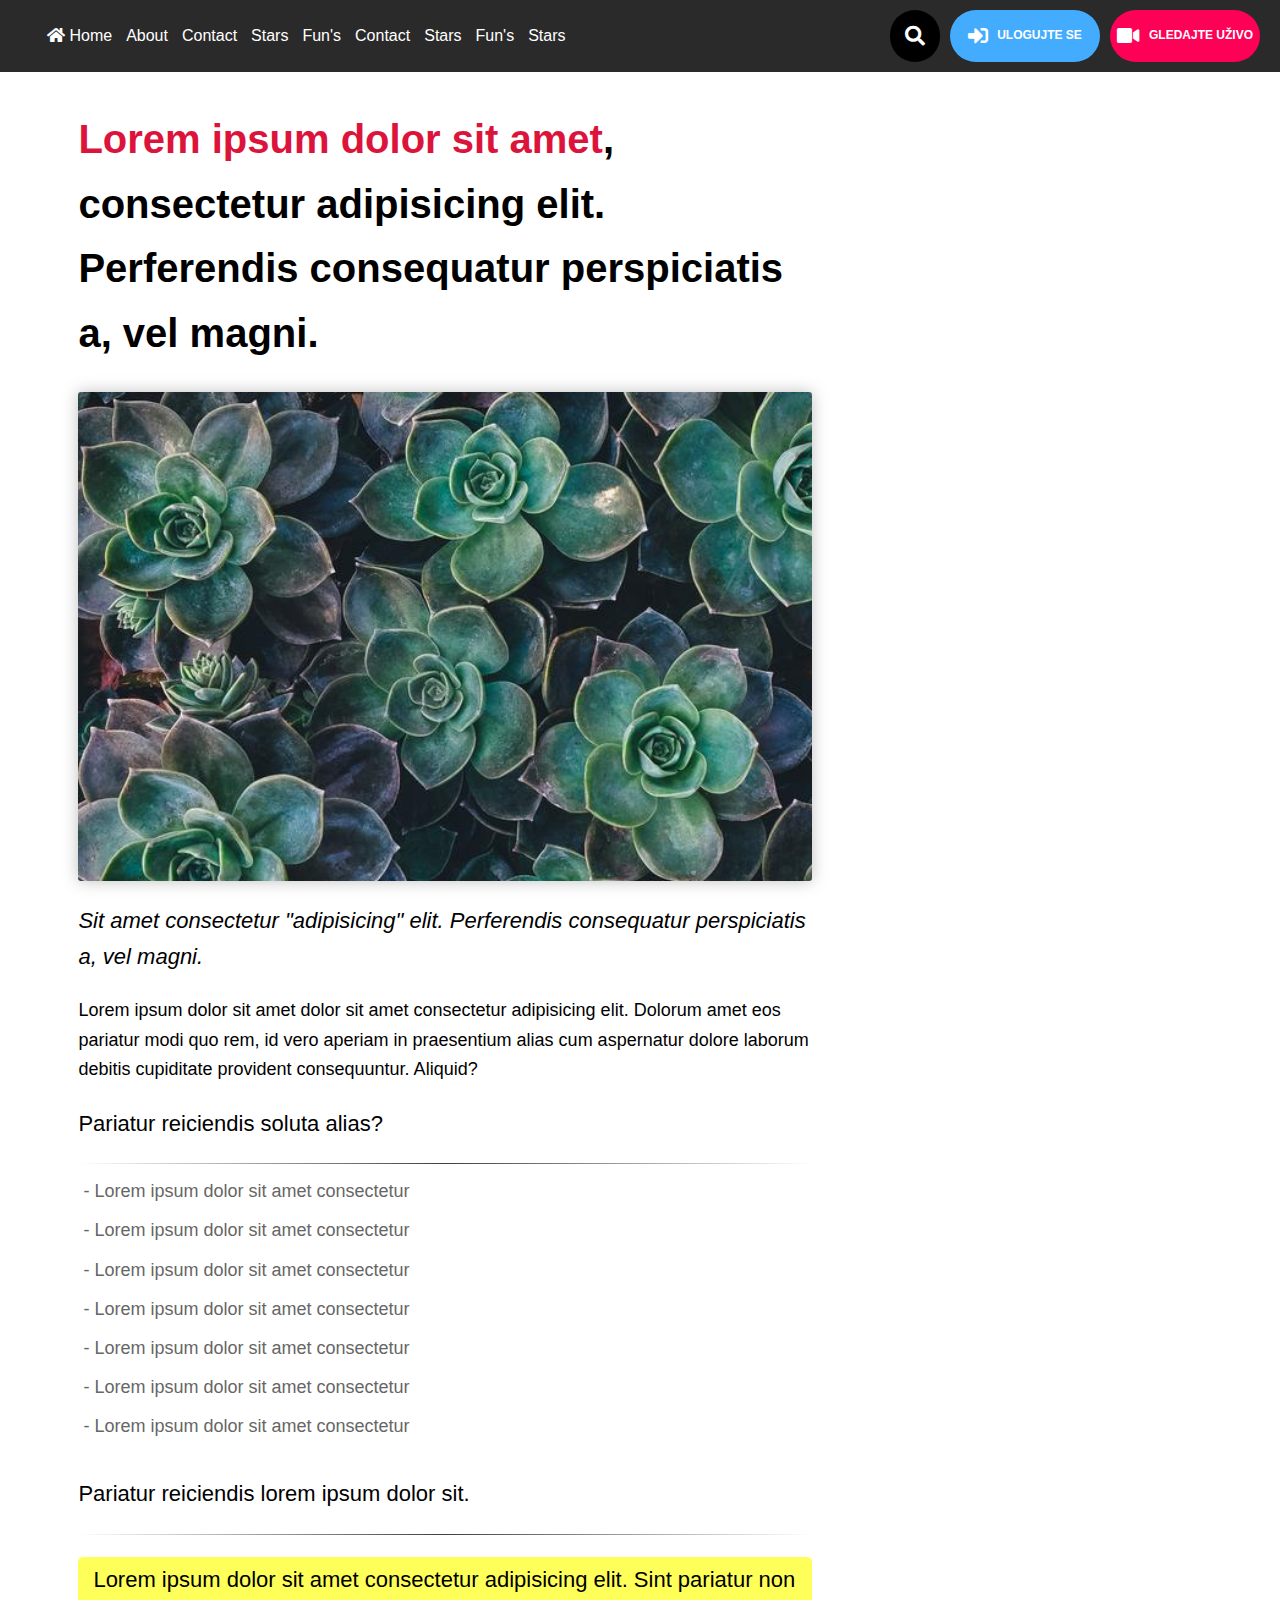
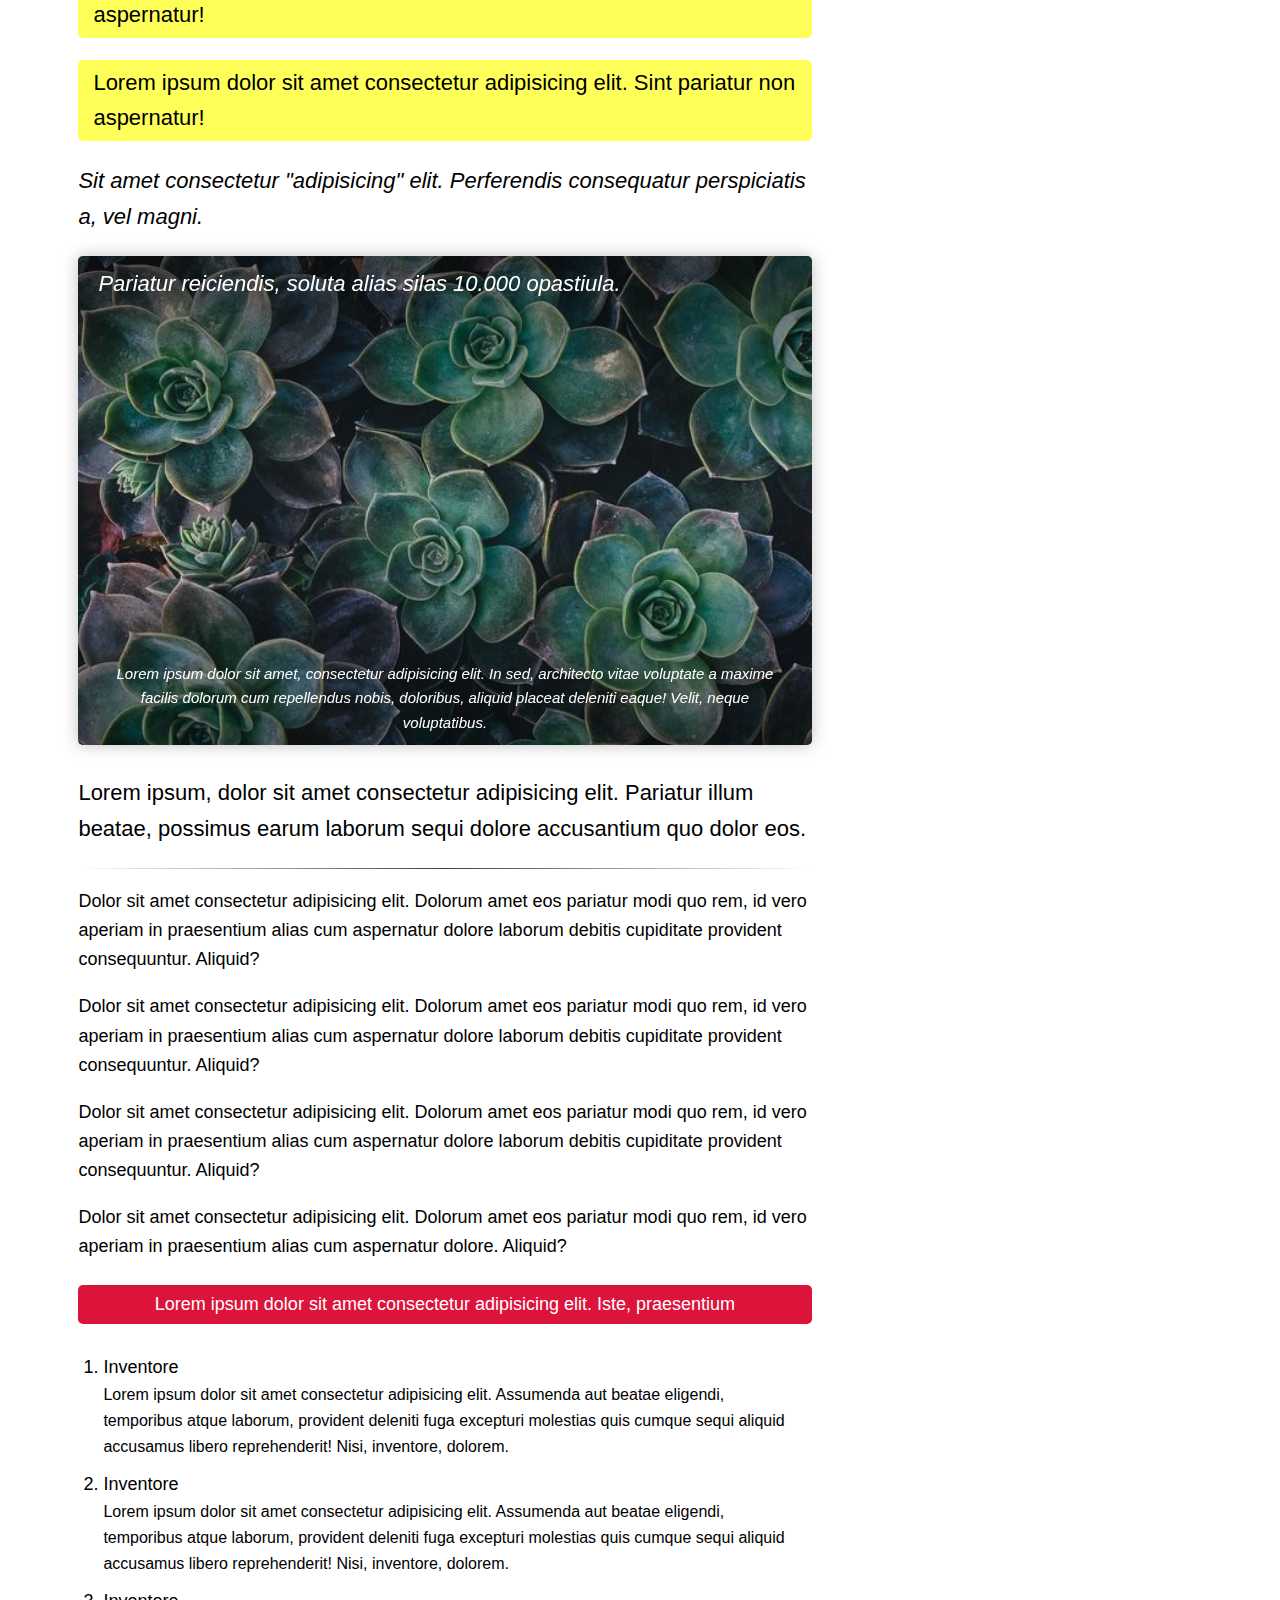
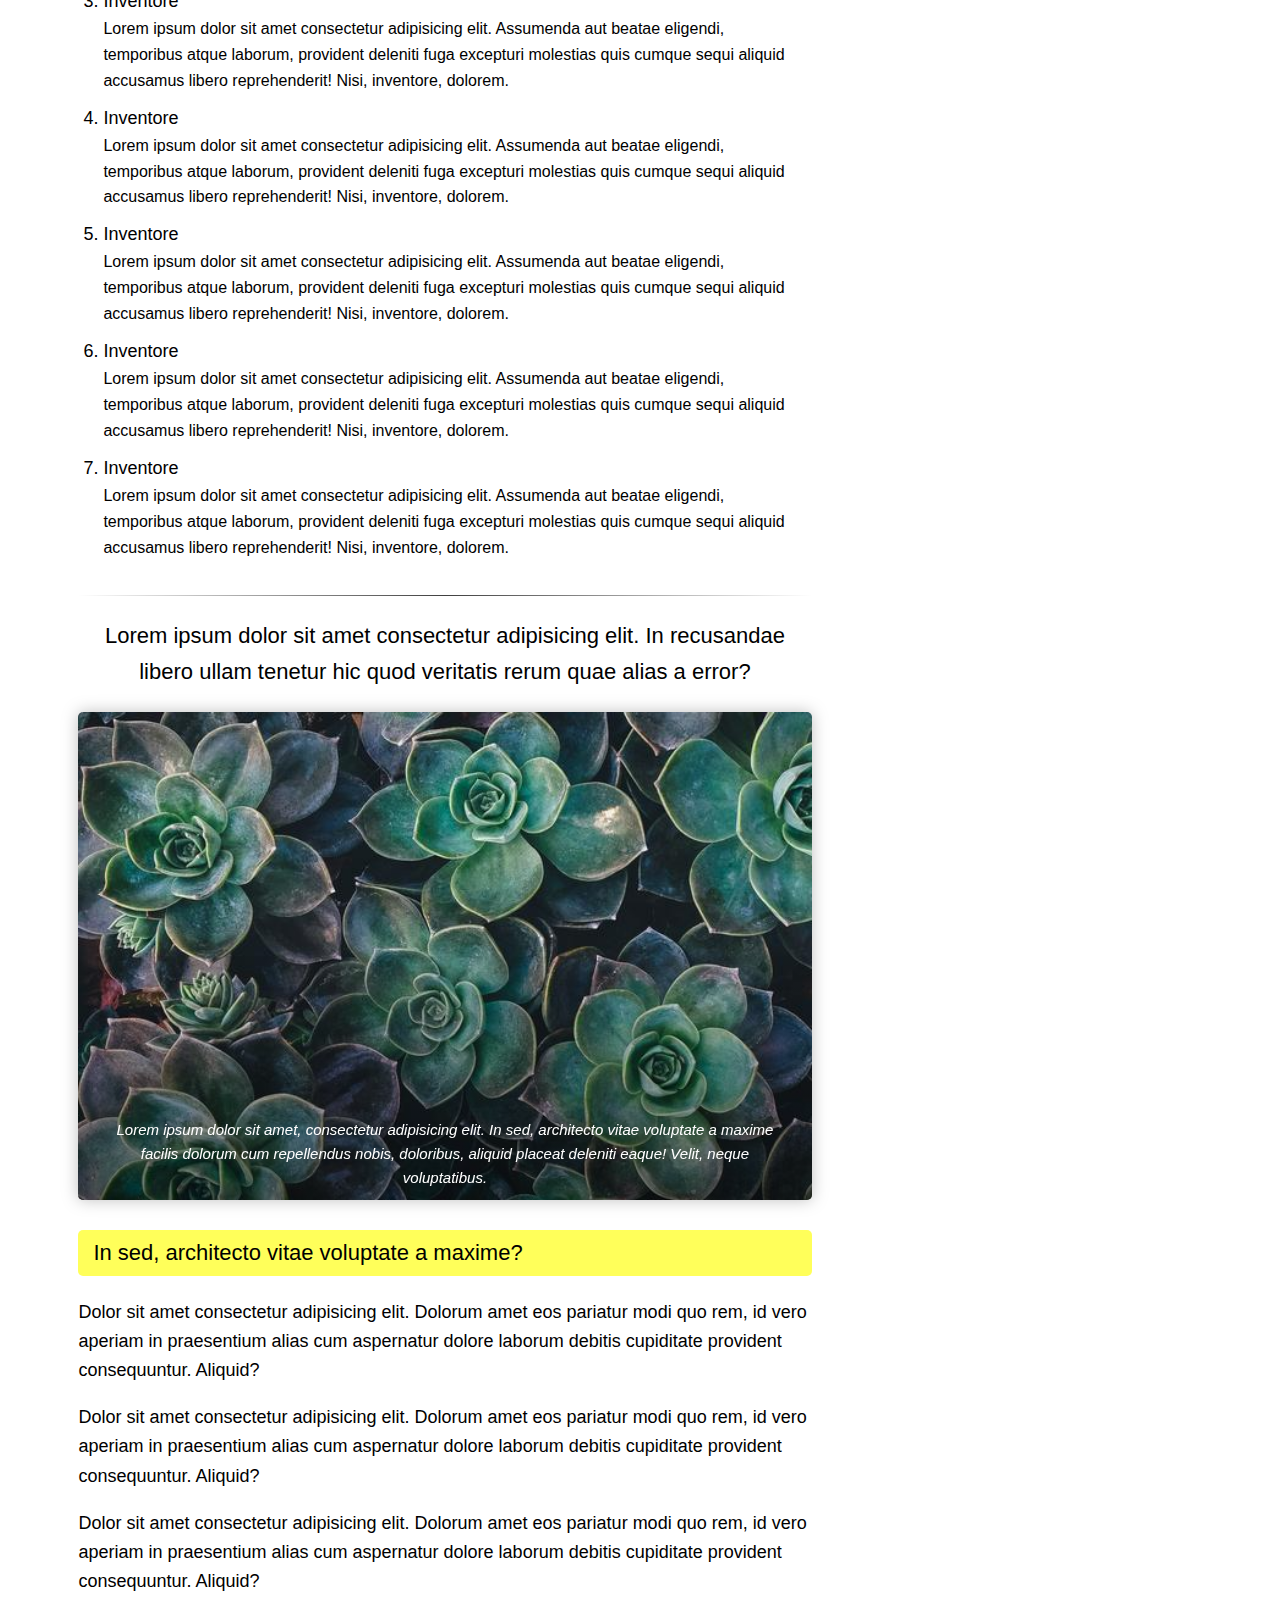
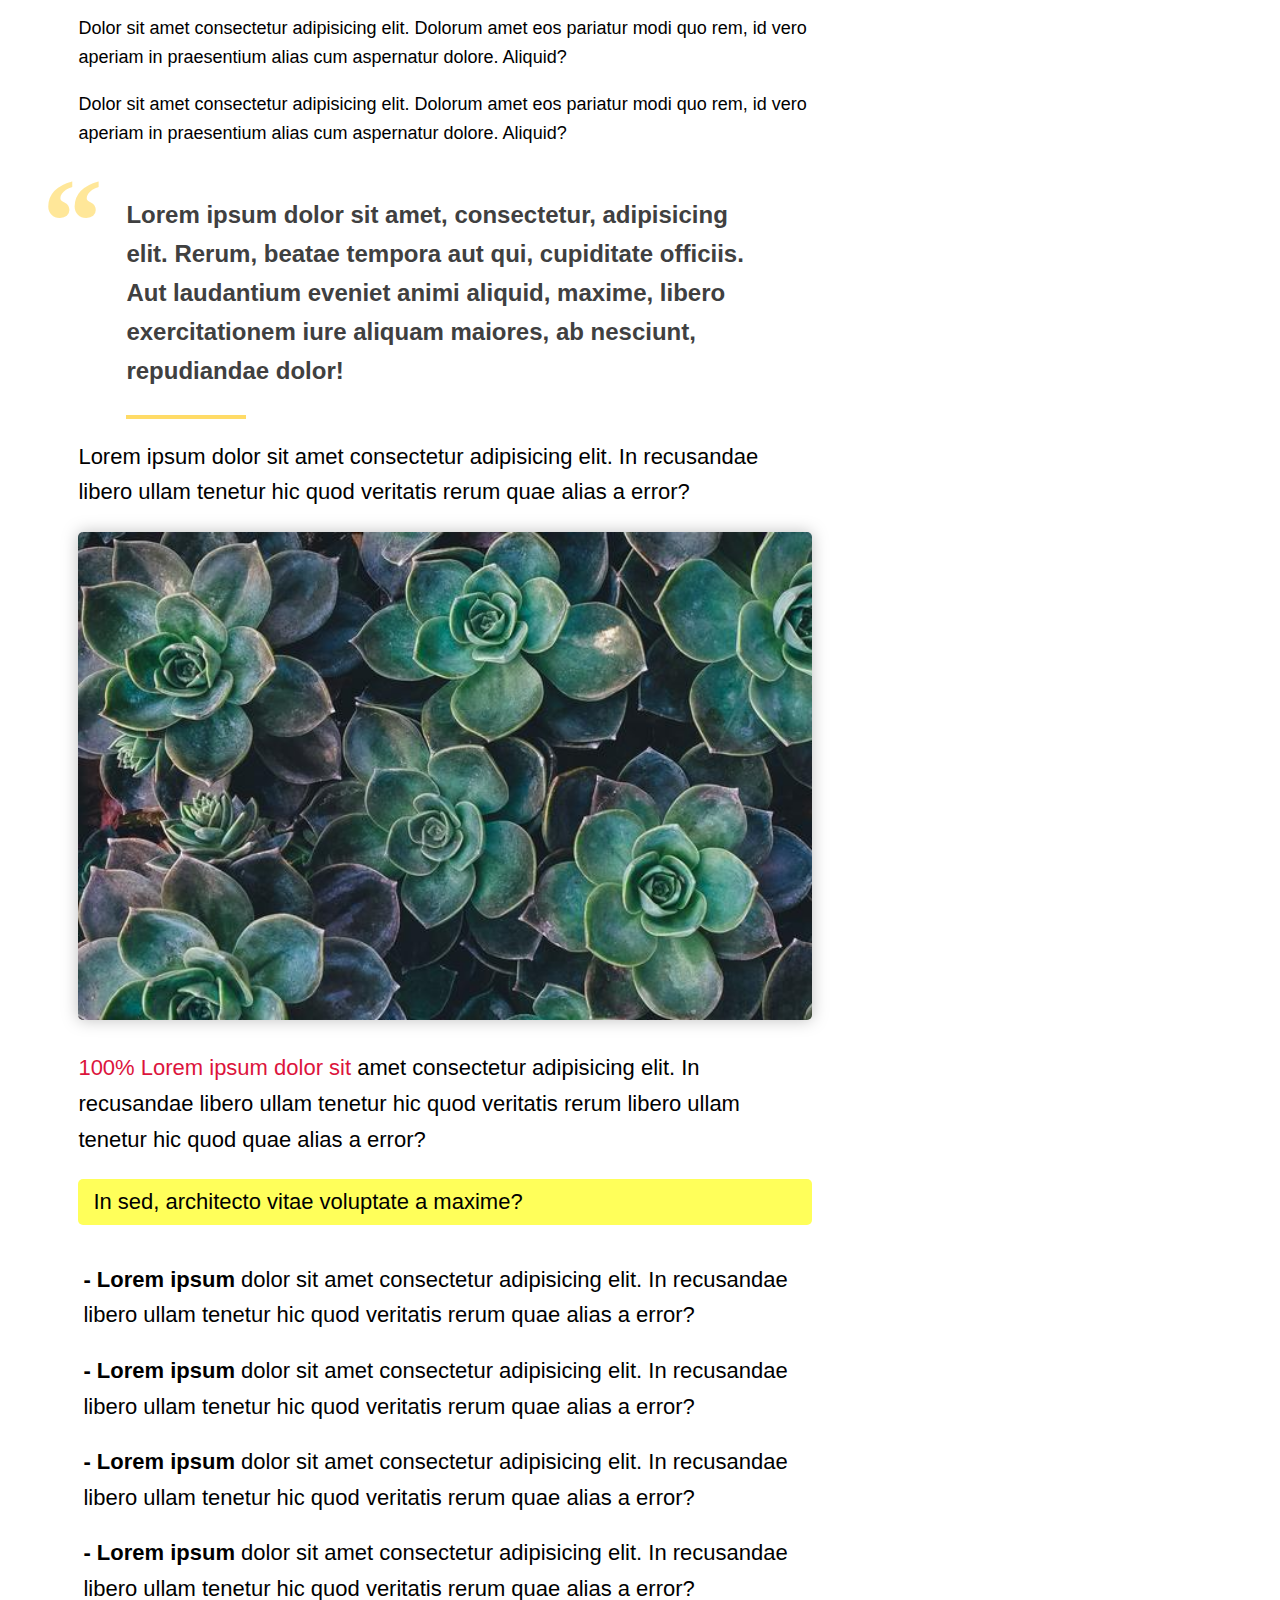
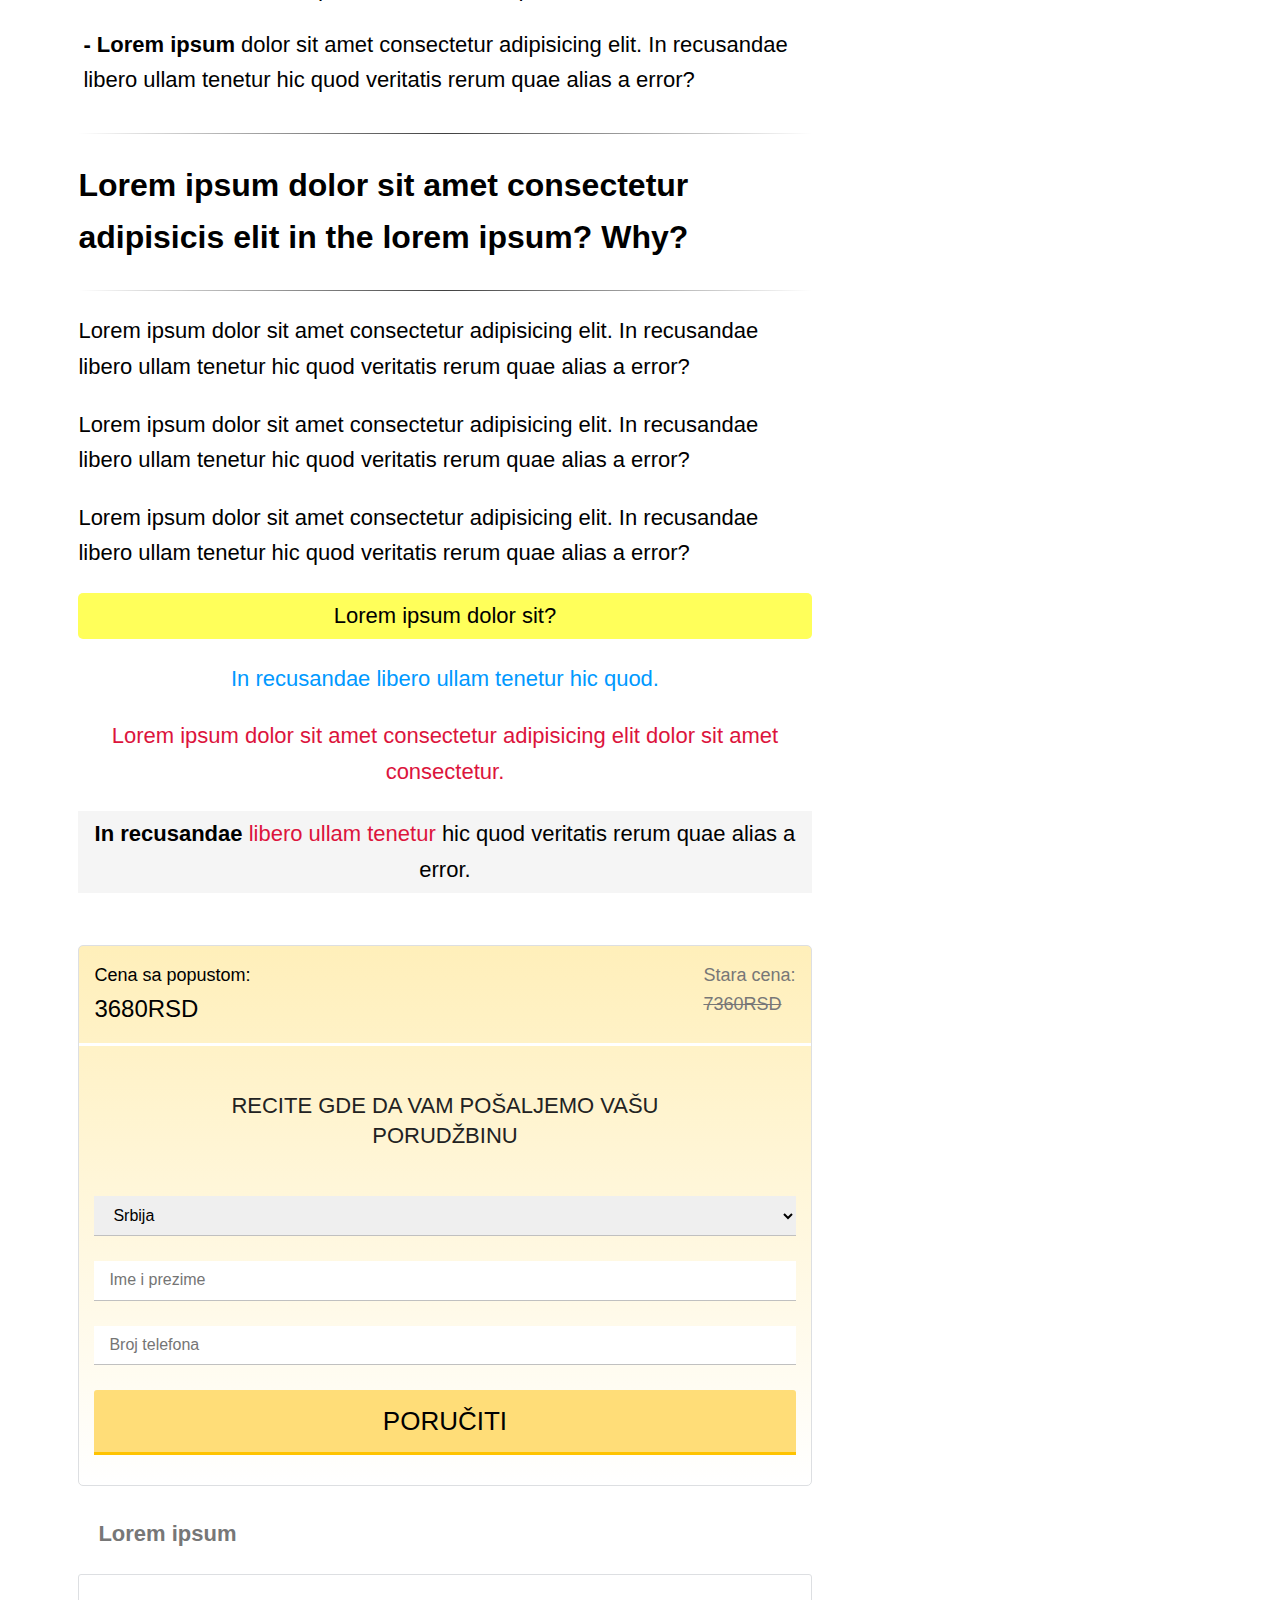
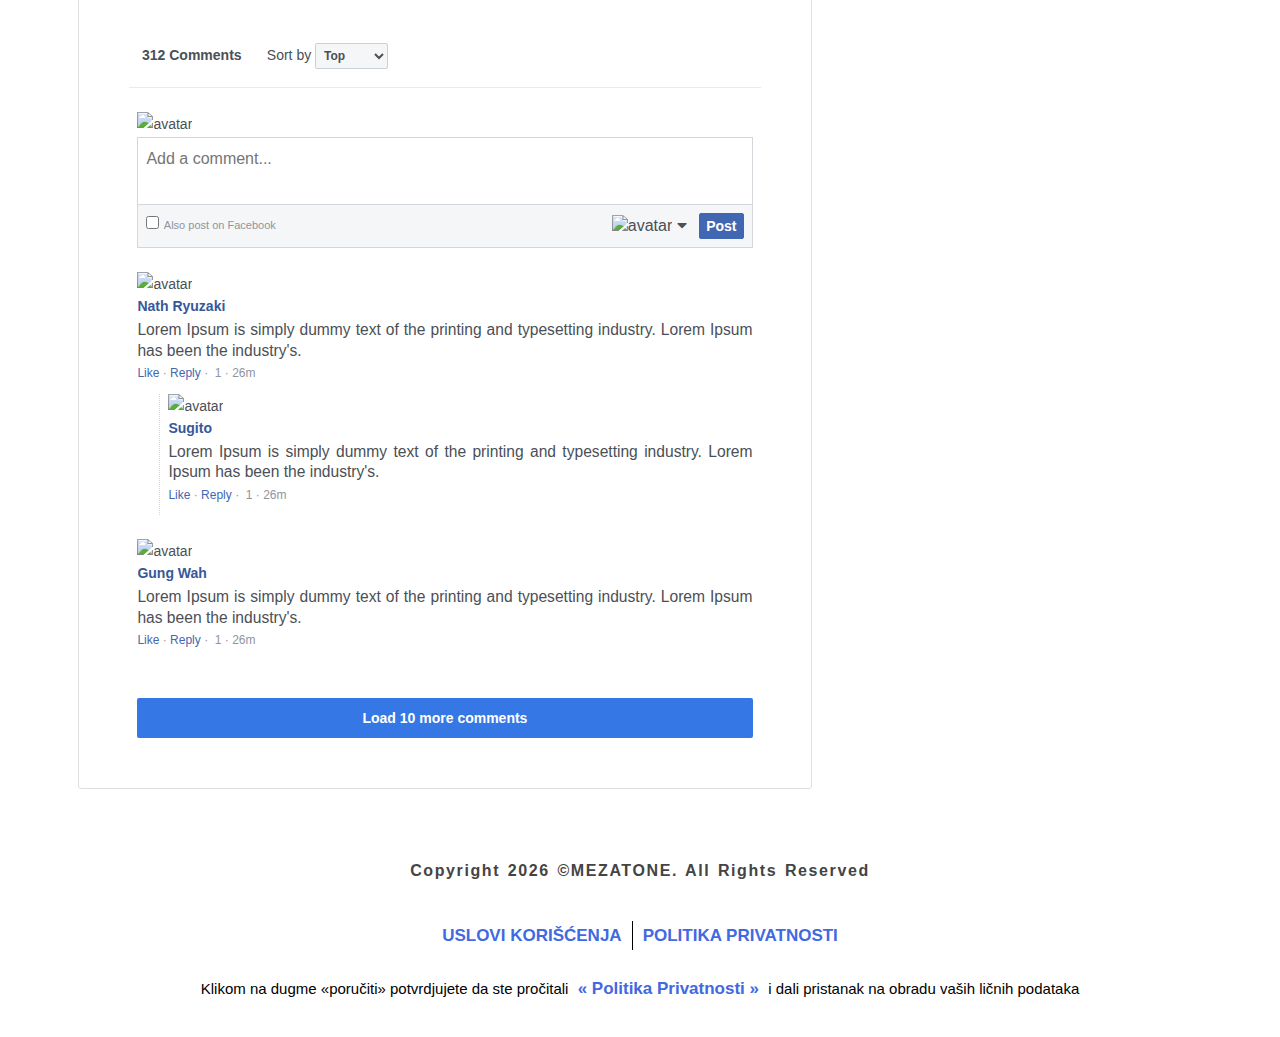
==== index.html @ f58a06c1 "first commit" ====
<!DOCTYPE html>
<html lang="en">
<head>
	<!-- Title -->
	<title>Zero</title>	
	<!-- Meta -->
	<meta charset="UTF-8" />
	<meta name="viewport" content="width=device-width, initial-scale=1.0" />
	<!-- Font Awesome -->
	<link rel="stylesheet" type="text/css" href="https://use.fontawesome.com/releases/v5.0.6/css/all.css"/>
	<!-- Style -->
	<link rel="stylesheet" type="text/css" href="./css/normalize.css" />
	<link rel="stylesheet" type="text/css" href="./css/footer.css" />
	<link rel="stylesheet" type="text/css" href="./css/simple-grid.css" />
	<link rel="stylesheet" type="text/css" href="./css/main.css" />
	<!-- Javascript -->
	<script src="./js/jquery.min.js"></script>
</head>
<body>
	
	<header class="gl__header clearfix">

		<a href="javascript:void(0);" class="header__link header__link--menu">
			<span class="icon menu__icon">
				<i class="fas fa-bars"></i>
			</span>
		</a>

		<nav class="gl__nav">
			<ul class="menu">
				<li class="menu__item">
					<a href="#" class="item__link">
						<i class="fas fa-home"></i>
						<span>Home</span>
					</a>
				</li>
				<li class="menu__item">
					<a href="#" class="item__link">About</a>
				</li>
				<li class="menu__item">
					<a href="#" class="item__link">Contact</a>
				</li>
				<li class="menu__item">
					<a href="#" class="item__link">Stars</a>
				</li>
				<li class="menu__item">
					<a href="#" class="item__link">Fun's</a>
				</li>
				<li class="menu__item">
					<a href="#" class="item__link">Contact</a>
				</li>
				<li class="menu__item">
					<a href="#" class="item__link">Stars</a>
				</li>
				<li class="menu__item">
					<a href="#" class="item__link">Fun's</a>
				</li>	
				<li class="menu__item">
					<a href="#" class="item__link">Stars</a>
				</li>
			</ul>
		</nav>		

		<a href="#" class="header__link header__link--search">
			<span class="icon search__icon">
				<i class="fas fa-search"></i>
			</span>
		</a>

		<a href="#" class="header__link header__link--login">
			<span class="icon login__icon">
				<i class="fas fa-sign-in-alt"></i>
			</span>
			<span class="login__text">Ulogujte se</span>
		</a>

		<a href="#" class="header__link header__link--live">
			<span class="icon live__icon">
				<i class="fas fa-video"></i>
			</span>
			<span class="live__text">Gledajte Uživo</span>
		</a>
	</header>


	<main class="gl__main">
		<div class="container">
			<div class="row">
				<div class="col-8">
					<h1 class="title"><span class="c-red">Lorem ipsum dolor sit amet</span>, consectetur adipisicing elit. Perferendis consequatur perspiciatis a, vel magni.</h1>

					<img src="./img/cover.jpg" alt="cover" title="Cover Images" class="cover__img">

					<h3 class="italic">
						<strong class="bold">Sit amet consectetur "adipisicing" elit. Perferendis consequatur perspiciatis a, vel magni.</strong>
					</h3>




					<p>Lorem ipsum dolor sit amet dolor sit amet consectetur adipisicing elit. Dolorum amet eos pariatur modi quo rem, id vero aperiam in praesentium alias cum aspernatur dolore laborum debitis cupiditate provident consequuntur. Aliquid?</p>					

					<p class="paragraph">
						<strong class="bold">Pariatur reiciendis soluta alias?</strong>
					</p>

					<hr class="hr-1" />

					<ul class="content__list">
						<li>
							<strong class="bold">- Lorem ipsum dolor sit amet consectetur</strong>
						</li>
						<li>
							<strong class="bold">- Lorem ipsum dolor sit amet consectetur</strong>
						</li>
						<li>
							<strong class="bold">- Lorem ipsum dolor sit amet consectetur</strong>
						</li>
						<li>
							<strong class="bold">- Lorem ipsum dolor sit amet consectetur</strong>
						</li>
						<li>
							<strong class="bold">- Lorem ipsum dolor sit amet consectetur</strong>
						</li>
						<li>
							<strong class="bold">- Lorem ipsum dolor sit amet consectetur</strong>
						</li>
						<li>
							<strong class="bold">- Lorem ipsum dolor sit amet consectetur</strong>
						</li>													
					</ul>

					<p class="paragraph">
						<strong class="bold">Pariatur reiciendis lorem ipsum dolor sit.</strong>
					</p>

					<hr class="hr-1" />

					<h3 class="yellow__mark">Lorem ipsum dolor sit amet consectetur adipisicing elit. Sint pariatur non aspernatur!</h3>

					<h3 class="yellow__mark">Lorem ipsum dolor sit amet consectetur adipisicing elit. Sint pariatur non aspernatur!</h3>

					<h3 class="italic">
						<strong class="bold">Sit amet consectetur "adipisicing" elit. Perferendis consequatur perspiciatis a, vel magni.</strong>
					</h3>					

					<figure class="gl__figure top__shadow top__shadow--dark bottom__shadow bottom__shadow--dark">
						
						<figcaption class="figcaption figcaption__top c-light">
							<p class="paragraph">
								<strong class="bold italic">Pariatur reiciendis, soluta alias silas 10.000 opastiula.</strong>
							</p>							
						</figcaption>
						
						<img src="./img/cover.jpg" alt="cover" title="Cover Images" class="cover__img">


						<figcaption class="figcaption figcaption__bottom c-light">
							<p class="paragraph small italic center">Lorem ipsum dolor sit amet, consectetur adipisicing elit. In sed, architecto vitae voluptate a maxime facilis dolorum cum repellendus nobis, doloribus, aliquid placeat deleniti eaque! Velit, neque voluptatibus.</p>		
						</figcaption>
					</figure>


					<p class="paragraph">
						<strong class="bold">Lorem ipsum, dolor sit amet consectetur adipisicing elit. Pariatur illum beatae, possimus earum laborum sequi dolore accusantium quo dolor eos.</strong>
					</p>

					<hr class="hr-1" />

					<p>Dolor sit amet consectetur adipisicing elit. Dolorum amet eos pariatur modi quo rem, id vero aperiam in praesentium alias cum aspernatur dolore laborum debitis cupiditate provident consequuntur. Aliquid?</p>
					<p>Dolor sit amet consectetur adipisicing elit. Dolorum amet eos pariatur modi quo rem, id vero aperiam in praesentium alias cum aspernatur dolore laborum debitis cupiditate provident consequuntur. Aliquid?</p>
					<p>Dolor sit amet consectetur adipisicing elit. Dolorum amet eos pariatur modi quo rem, id vero aperiam in praesentium alias cum aspernatur dolore laborum debitis cupiditate provident consequuntur. Aliquid?</p>	
					<p>Dolor sit amet consectetur adipisicing elit. Dolorum amet eos pariatur modi quo rem, id vero aperiam in praesentium alias cum aspernatur dolore. Aliquid?</p>

					<h4 class="red__mark center">Lorem ipsum dolor sit amet consectetur adipisicing elit. Iste, praesentium</h4>

					<ul class="content__list">
						<li>
							<strong class="c-dark bold">1. Inventore</strong>
							<span class="d-block pl-20 small">Lorem ipsum dolor sit amet consectetur adipisicing elit. Assumenda aut beatae eligendi, temporibus atque laborum, provident deleniti fuga excepturi molestias quis cumque sequi aliquid accusamus libero reprehenderit! Nisi, inventore, dolorem.</span>
						</li>
						<li>
							<strong class="c-dark bold">2. Inventore</strong>
							<span class="d-block pl-20 small">Lorem ipsum dolor sit amet consectetur adipisicing elit. Assumenda aut beatae eligendi, temporibus atque laborum, provident deleniti fuga excepturi molestias quis cumque sequi aliquid accusamus libero reprehenderit! Nisi, inventore, dolorem.</span>
						</li>
						<li>
							<strong class="c-dark bold">3. Inventore</strong>
							<span class="d-block pl-20 small">Lorem ipsum dolor sit amet consectetur adipisicing elit. Assumenda aut beatae eligendi, temporibus atque laborum, provident deleniti fuga excepturi molestias quis cumque sequi aliquid accusamus libero reprehenderit! Nisi, inventore, dolorem.</span>
						</li>
						<li>
							<strong class="c-dark bold">4. Inventore</strong>
							<span class="d-block pl-20 small">Lorem ipsum dolor sit amet consectetur adipisicing elit. Assumenda aut beatae eligendi, temporibus atque laborum, provident deleniti fuga excepturi molestias quis cumque sequi aliquid accusamus libero reprehenderit! Nisi, inventore, dolorem.</span>
						</li>
						<li>
							<strong class="c-dark bold">5. Inventore</strong>
							<span class="d-block pl-20 small">Lorem ipsum dolor sit amet consectetur adipisicing elit. Assumenda aut beatae eligendi, temporibus atque laborum, provident deleniti fuga excepturi molestias quis cumque sequi aliquid accusamus libero reprehenderit! Nisi, inventore, dolorem.</span>
						</li>
						<li>
							<strong class="c-dark bold">6. Inventore</strong>
							<span class="d-block pl-20 small">Lorem ipsum dolor sit amet consectetur adipisicing elit. Assumenda aut beatae eligendi, temporibus atque laborum, provident deleniti fuga excepturi molestias quis cumque sequi aliquid accusamus libero reprehenderit! Nisi, inventore, dolorem.</span>
						</li>
						<li>
							<strong class="c-dark bold">7. Inventore</strong>
							<span class="d-block pl-20 small">Lorem ipsum dolor sit amet consectetur adipisicing elit. Assumenda aut beatae eligendi, temporibus atque laborum, provident deleniti fuga excepturi molestias quis cumque sequi aliquid accusamus libero reprehenderit! Nisi, inventore, dolorem.</span>
						</li>													
					</ul>

					<hr class="hr-1" />

					<p class="paragraph center">Lorem ipsum dolor sit amet consectetur adipisicing elit. In recusandae libero ullam tenetur hic quod veritatis rerum quae alias a error?</p>


					<figure class="gl__figure bottom__shadow bottom__shadow--dark">
						<img src="./img/cover.jpg" alt="cover" title="Cover Images" class="cover__img">

						<figcaption class="figcaption figcaption__bottom c-light">
							<p class="paragraph small italic center">Lorem ipsum dolor sit amet, consectetur adipisicing elit. In sed, architecto vitae voluptate a maxime facilis dolorum cum repellendus nobis, doloribus, aliquid placeat deleniti eaque! Velit, neque voluptatibus.</p>		
						</figcaption>
					</figure>

					<h3 class="yellow__mark">In sed, architecto vitae voluptate a maxime?</h3>

					<p>Dolor sit amet consectetur adipisicing elit. Dolorum amet eos pariatur modi quo rem, id vero aperiam in praesentium alias cum aspernatur dolore laborum debitis cupiditate provident consequuntur. Aliquid?</p>
					<p>Dolor sit amet consectetur adipisicing elit. Dolorum amet eos pariatur modi quo rem, id vero aperiam in praesentium alias cum aspernatur dolore laborum debitis cupiditate provident consequuntur. Aliquid?</p>
					<p>Dolor sit amet consectetur adipisicing elit. Dolorum amet eos pariatur modi quo rem, id vero aperiam in praesentium alias cum aspernatur dolore laborum debitis cupiditate provident consequuntur. Aliquid?</p>	
					<p>Dolor sit amet consectetur adipisicing elit. Dolorum amet eos pariatur modi quo rem, id vero aperiam in praesentium alias cum aspernatur dolore. Aliquid?</p>
					<p>Dolor sit amet consectetur adipisicing elit. Dolorum amet eos pariatur modi quo rem, id vero aperiam in praesentium alias cum aspernatur dolore. Aliquid?</p>

					<blockquote class="blockquote">Lorem ipsum dolor sit amet, consectetur, adipisicing elit. Rerum, beatae tempora aut qui, cupiditate officiis. Aut laudantium eveniet animi aliquid, maxime, libero exercitationem iure aliquam maiores, ab nesciunt, repudiandae dolor!</blockquote>										
					<p class="paragraph">Lorem ipsum dolor sit amet consectetur adipisicing elit. In recusandae libero ullam tenetur hic quod veritatis rerum quae alias a error?</p>

					<figure class="gl__figure">
						<img src="./img/cover.jpg" alt="cover" title="Cover Images" class="cover__img">
					</figure>

					<p class="paragraph">
						<span class="c-red">
							<strong class="bold">100% Lorem ipsum dolor sit</strong>
						</span> amet consectetur adipisicing elit. In recusandae libero ullam tenetur hic quod veritatis rerum libero ullam tenetur hic quod quae alias a error?</p>
					<h3 class="yellow__mark">In sed, architecto vitae voluptate a maxime?</h3>

					<ul class="content__list">
						<li>
							<p class="paragraph mt-10 mb-0"><strong class="bolder">- Lorem ipsum</strong> dolor sit amet consectetur adipisicing elit. In recusandae libero ullam tenetur hic quod veritatis rerum quae alias a error?</p>
						</li>
						<li>
							<p class="paragraph mt-10 mb-0"><strong class="bolder">- Lorem ipsum</strong> dolor sit amet consectetur adipisicing elit. In recusandae libero ullam tenetur hic quod veritatis rerum quae alias a error?</p>
						</li>
						<li>
							<p class="paragraph mt-10 mb-0"><strong class="bolder">- Lorem ipsum</strong> dolor sit amet consectetur adipisicing elit. In recusandae libero ullam tenetur hic quod veritatis rerum quae alias a error?</p>
						</li>
						<li>
							<p class="paragraph mt-10 mb-0"><strong class="bolder">- Lorem ipsum</strong> dolor sit amet consectetur adipisicing elit. In recusandae libero ullam tenetur hic quod veritatis rerum quae alias a error?</p>
						</li>
						<li>
							<p class="paragraph mt-10 mb-0"><strong class="bolder">- Lorem ipsum</strong> dolor sit amet consectetur adipisicing elit. In recusandae libero ullam tenetur hic quod veritatis rerum quae alias a error?</p>
						</li>												
					</ul>

					<hr class="hr-1" />

					<h2 class="">Lorem ipsum dolor sit amet consectetur adipisicis elit in the lorem ipsum? Why?</h2>

					<hr class="hr-1" />

					<p class="paragraph">Lorem ipsum dolor sit amet consectetur adipisicing elit. In recusandae libero ullam tenetur hic quod veritatis rerum quae alias a error?</p>

					<p class="paragraph">Lorem ipsum dolor sit amet consectetur adipisicing elit. In recusandae libero ullam tenetur hic quod veritatis rerum quae alias a error?</p>

					<p class="paragraph">Lorem ipsum dolor sit amet consectetur adipisicing elit. In recusandae libero ullam tenetur hic quod veritatis rerum quae alias a error?</p>										

					<h3 class="yellow__mark center">Lorem ipsum dolor sit?</h3>

					<p class="paragraph c-blue center">In recusandae libero ullam tenetur hic quod.</p>

					<p class="paragraph c-red center">Lorem ipsum dolor sit amet consectetur adipisicing elit dolor sit amet consectetur.</p>

					<p class="paragraph center light__mark"><strong class="bolder">In recusandae</strong> <span class="c-red"> libero ullam tenetur </span> hic quod veritatis rerum quae alias a error.</p>

					<div class="orders">
						<div class="order__wrap" id="order">
							<form action="" method="post" class="order__bottom">


								<div class="price__box">
									<div class="price price__new">
										<span class="price__text">Cena sa popustom:</span>
										<span class="price__value">3680RSD</span>
									</div>
									<div class="price price__old">
										<span class="price__text">Stara cena:</span>
										<span class="price__value">7360RSD</span>							
									</div>
								</div>

								<p class="info__text">
									Recite gde da vam pošaljemo vašu porudžbinu
								</p>

								<div class="group__input">
									<select name="country" class="country">
										<option value="srbija">Srbija</option>
									</select>

									<input name="name" placeholder="Ime i prezime" type="text" value="" required="">

									<input name="phone" placeholder="Broj telefona" type="text" value="" required="">

									<input class="order__btn-submit" type="submit" value="PORUČITI" required="">
								</div>
							</form>
						</div>	
					</div>

					<h3 class="c-middle pl-20">Lorem ipsum</h3>

					<div class="comments" id="fbcomment">
						<div class="header_comment">
							<div class="row">
								<div class="col-md-6 text-left">
								  <span class="count_comment">312 Comments</span>
								</div>
								<div class="col-md-6 text-right">
								  <span class="sort_title">Sort by</span>
								  <select class="sort_by">
									<option>Top</option>
									<option>Newest</option>
									<option>Oldest</option>
								  </select>
								</div>
							</div>
						</div>

						<div class="body_comment">
							<div class="row">
								<div class="avatar_comment col-md-1">
								  <img src="https://static.xx.fbcdn.net/rsrc.php/v1/yi/r/odA9sNLrE86.jpg" alt="avatar"/>
								</div>
								<div class="box_comment col-md-11">
								  <textarea class="commentar" placeholder="Add a comment..."></textarea>
								  <div class="box_post">
									<div class="pull-left">
									  <input type="checkbox" id="post_fb"/>
									  <label for="post_fb">Also post on Facebook</label>
									</div>
									<div class="pull-right">
									  <span>
										<img src="https://static.xx.fbcdn.net/rsrc.php/v1/yi/r/odA9sNLrE86.jpg" alt="avatar" />
										<i class="fa fa-caret-down"></i>
									  </span>
									  <button onclick="submit_comment()" type="button" value="1">Post</button>
									</div>
								  </div>
								</div>
							</div>
							<div class="row">
								<ul id="list_comment" class="list__comment">
									<!-- Start List Comment 1 -->
									<li class="box_result row">
										<div class="avatar_comment col-md-1">
											<img src="https://static.xx.fbcdn.net/rsrc.php/v1/yi/r/odA9sNLrE86.jpg" alt="avatar"/>
										</div>
										<div class="result_comment col-md-11">
											<h4>Nath Ryuzaki</h4>
											<p>Lorem Ipsum is simply dummy text of the printing and typesetting industry. Lorem Ipsum has been the industry's.</p>
											<div class="tools_comment">
												<a class="like" href="javascript:void(0);">Like</a>
												<span aria-hidden="true"> · </span>
												<a class="replay" href="#">Reply</a>
												<span aria-hidden="true"> · </span>
												<i class="fa fa-thumbs-o-up"></i> <span class="count">1</span> 
												<span aria-hidden="true"> · </span>
												<span>26m</span>
											</div>
											<ul class="child_replay">
												<li class="box_reply row">
													<div class="avatar_comment col-md-1">
														<img src="https://static.xx.fbcdn.net/rsrc.php/v1/yi/r/odA9sNLrE86.jpg" alt="avatar"/>
													</div>
													 <div class="result_comment col-md-11">
														<h4>Sugito</h4>
														<p>Lorem Ipsum is simply dummy text of the printing and typesetting industry. Lorem Ipsum has been the industry's.</p>
														<div class="tools_comment">
															<a class="like" href="javascript:void(0);">Like</a>
															<span aria-hidden="true"> · </span>
															<a class="replay" href="#">Reply</a>
															<span aria-hidden="true"> · </span>
															<i class="fa fa-thumbs-o-up"></i> <span class="count">1</span> 
															<span aria-hidden="true"> · </span>
															<span>26m</span>
														</div>
														<ul class="child_replay"></ul>
													</div>
												</li>
											</ul>
										</div>
									</li>
									
									<!-- Start List Comment 2 -->
									<li class="box_result row">
										<div class="avatar_comment col-md-1">
											<img src="https://static.xx.fbcdn.net/rsrc.php/v1/yi/r/odA9sNLrE86.jpg" alt="avatar"/>
										</div>
										<div class="result_comment col-md-11">
											<h4>Gung Wah</h4>
											<p>Lorem Ipsum is simply dummy text of the printing and typesetting industry. Lorem Ipsum has been the industry's.</p>
											<div class="tools_comment">
												<a class="like" href="javascript:void(0);">Like</a>
												<span aria-hidden="true"> · </span>
												<a class="replay" href="#">Reply</a>
												<span aria-hidden="true"> · </span>
												<i class="fa fa-thumbs-o-up"></i> <span class="count">1</span> 
												<span aria-hidden="true"> · </span>
												<span>26m</span>
											</div>
											<ul class="child_replay"></ul>
										</div>
									</li>
								</ul>
							<button class="show_more" type="button">Load 10 more comments</button>
							</div>
						</div>						
					</div>

				</div>
			</div>
		</div>		
	</main>

	<footer class="__footer ptb-30">
	    <div class="contain">
	        <p class="copyright t-c"><strong>Copyright <script>document.write(new Date().getFullYear())</script> &#169;MEZATONE. All Rights Reserved</strong></p>
	        <p class="t-uc t-c">
	            <a href="doc/terms.html" target="_blank">Uslovi Korišćenja</a>
	            <span class="sep"> | </span>
	            <a href="doc/privacy.html" target="_blank">Politika Privatnosti</a>
	        </p>
	        <p class="t-c fz-small">Klikom na dugme «poručiti» potvrdjujete da ste pročitali <a href="doc/privacy.html" target="_blank">« Politika Privatnosti »</a> i dali pristanak na obradu vaših ličnih podataka</p>
	    </div>
	</footer>

	<script src="./js/app.js"></script>
	<script src="./js/main.js"></script>
</body>
</html>
---- css/footer.css ----
.__footer {
    background-color: white;
    padding-top: 30px;
    padding-bottom: 30px;
    text-align: center;
    font-family: -apple-system, BlinkMacSystemFont, "Segoe UI", Roboto, "Helvetica Neue", Arial, "Noto Sans", sans-serif,
        "Apple Color Emoji", "Segoe UI Emoji", "Segoe UI Symbol", "Noto Color Emoji";
    line-height: 1.618;
}
.__footer .copyright {
    padding: 15px 0;
    font-size: 16px;
    font-weight: 400;
    color: #444;
    letter-spacing: 0.1em;
    word-spacing: 0.1em; 
}
.__footer p {
    display: block;
    margin-bottom: 0;
}
.__footer p a {
    text-decoration: none;
    color: royalblue;
    font-weight: 600;
    padding: 5px;
    display: inline-block;
    font-size: 17px;
}
.t-c {
    text-align: center;
}
.t-uc {
    text-transform: uppercase;
}
.__footer p a:hover {
    color: black;
}
.__footer p .sep {
    display: inline-block;
    position: relative;
    width: 1px;
    height: 100%;
    background-color: black;
    color: transparent;
}
.fz-small {
    font-size: 15px;
    padding: 0 15px;
    font-weight: 500;
}
---- css/simple-grid.css ----
/**
*** SIMPLE GRID
*** (C) ZACH COLE 2016
**/

/* UNIVERSAL */

html,
body {
  width: 100%;
  margin: 0;
  padding: 0;
  left: 0;
  top: 0;
  font-size: 100%;
}

/* TYPOGRAPHY */

h1 {
  font-size: 2.5rem;
}

h2 {
  font-size: 2rem;
}

h3 {
  font-size: 1.375rem;
}

h4 {
  font-size: 1.125rem;
}

h5 {
  font-size: 1rem;
}

h6 {
  font-size: 0.875rem;
}

p {
  font-size: 1.125rem;
  font-weight: 200;
}

.font-light {
  font-weight: 300;
}

.font-regular {
  font-weight: 400;
}

.font-heavy {
  font-weight: 700;
}

/* POSITIONING */

.left {
  text-align: left;
}

.right {
  text-align: right;
}

.center {
  text-align: center;
  margin-left: auto;
  margin-right: auto;
}

.justify {
  text-align: justify;
}

/* ==== GRID SYSTEM ==== */

.container {
  width: 90%;
  margin-left: auto;
  margin-right: auto;
}

.row {
  position: relative;
  width: 100%;
}

.row [class^="col"] {
  float: left;
  margin: 0.5rem 2%;
  min-height: 0.125rem;
}

.col-1,
.col-2,
.col-3,
.col-4,
.col-5,
.col-6,
.col-7,
.col-8,
.col-9,
.col-10,
.col-11,
.col-12 {
  width: 96%;
}

.col-1-sm {
  width: 4.33%;
}

.col-2-sm {
  width: 12.66%;
}

.col-3-sm {
  width: 21%;
}

.col-4-sm {
  width: 29.33%;
}

.col-5-sm {
  width: 37.66%;
}

.col-6-sm {
  width: 46%;
}

.col-7-sm {
  width: 54.33%;
}

.col-8-sm {
  width: 62.66%;
}

.col-9-sm {
  width: 71%;
}

.col-10-sm {
  width: 79.33%;
}

.col-11-sm {
  width: 87.66%;
}

.col-12-sm {
  width: 96%;
}

.row::after {
	content: "";
	display: table;
	clear: both;
}

.hidden-sm {
  display: none;
}

@media only screen and (min-width: 576px) {  /* 540px */
  .container {
    width: 80%;
    max-width: 540px;
  }
}

@media only screen and (min-width: 768px) {  /* 720px */
  .col-1 {
    width: 4.33%;
  }

  .col-2 {
    width: 12.66%;
  }

  .col-3 {
    width: 21%;
  }

  .col-4 {
    width: 29.33%;
  }

  .col-5 {
    width: 37.66%;
  }

  .col-6 {
    width: 46%;
  }

  .col-7 {
    width: 54.33%;
  }

  .col-8 {
    width: 62.66%;
  }

  .col-9 {
    width: 71%;
  }

  .col-10 {
    width: 79.33%;
  }

  .col-11 {
    width: 87.66%;
  }

  .col-12 {
    width: 96%;
  }

  .hidden-sm {
    display: block;
  }
}

@media only screen and (min-width: 768px) {  /* 720px */
  .container {
    width: 100%;
    max-width: 720px;
  }
}

@media only screen and (min-width: 992px) { /* 960px */
  .container {
    width: 100%;
    max-width: 960px;
  }
}


@media only screen and (min-width: 1200px) { /* 960px */
  .container {
    width: 100%;
    max-width: 1170px;
  }
}
---- css/main.css ----
*, *:before, *:after {
  	box-sizing: inherit;
}

html {
  	box-sizing: border-box;
}

body {
	margin: 0;
    font-family: -apple-system,BlinkMacSystemFont,"Segoe UI",Roboto,"Helvetica Neue",Arial,"Noto Sans",sans-serif,"Apple Color Emoji","Segoe UI Emoji","Segoe UI Symbol","Noto Color Emoji";
    font-size: 1rem;
    font-weight: 400;
    line-height: 1.618;
    color: #000;
    text-align: left;
    background-color: #fff;
}

.clearfix:after {
  content: "";
  display: table;
  clear: both;
}


.gl__header {
    position: fixed;
    top: 0;
    left: 0;
    right: 0;
    padding-right: 20px;
    padding-left: 20px;
    width: 100%;
    height: auto;
    max-height: 100%;
    display: grid;
    align-items: center;
    gap: 0 10px;
    grid-template-columns: 50px 50px 50px 50px;
    justify-content: space-between;
    background-color: #2b2a2a;
    z-index: 1001;
}

@media only screen and (min-width: 576px) {
    .gl__header {
        grid-template-columns: 1fr 50px 140px 140px;
    }
}

@media only screen and (min-width: 768px) {
    .gl__header {
        grid-template-columns: 1fr 50px 150px 150px;
    }    
}

@media only screen and (min-width: 992px) {
    .gl__header {
        grid-template-columns: 1fr 50px 150px 150px;
    }
}








/* header link */
.gl__header .header__link {
    padding: 10px 15px;
    margin: 10px 0;
    text-align: center;     
    text-decoration: none;
    color: #ffffff;
    background-color: #000000;
    border-radius: 50px;
}

/* span before i */
.gl__header .header__link .icon {
    display: block;
    font-size: 20px;
}

/* trigger */
.gl__header .header__link--menu {

}

@media only screen and (min-width: 576px) {
    .gl__header .header__link--menu {
        max-width: 50px;
    }    
}

@media only screen and (min-width: 992px) {
    .gl__header .header__link--menu {
        display: none;
    }    
}

/* search */
.gl__header .header__link--search {

}

@media only screen and (min-width: 576px) {}

/* login */
.gl__header .header__link--login {

}

@media only screen and (min-width: 576px) {}

/* live stream */
.gl__header .header__link--live {

}

@media only screen and (min-width: 576px) {}


.gl__header .header__link--login,
.gl__header .header__link--live {
    padding: 10px 0;
    display: flex;
    align-items: center;
    justify-content: center;
}

.gl__header .header__link--login {
    /*box-shadow: 0 0 0 2px #0099ff;*/
    background-color: #43acff; /*#cbe8ff;*/
}

.gl__header .header__link--live {
    /*box-shadow: 0 0 0 2px #ff3300;*/
    background-color: #ff0057; /*#ffc8c8;*/
}

.gl__header .header__link--login .login__text,
.gl__header .header__link--live .live__text {
    display: none;
}

@media only screen and (min-width: 576px) {
    .gl__header .header__link--login .login__text,
    .gl__header .header__link--live .live__text {
        font-size: 10px;
        font-weight: 600;
        text-transform: uppercase;
        color: #ffffff;
        margin-left: 9px;        
        display: block;
    }    
}

@media only screen and (min-width: 768px) {
    .gl__header .header__link--login .login__text,
    .gl__header .header__link--live .live__text {
        font-size: 12px;
    }  
}
















/* nav */
.gl__nav {
    position: absolute;
    top: 70px;
    left: 0;
    right: 0;
    padding-right: 20px;
    padding-left: 20px;
    background-color: #000000;
    display: none;
    z-index: 10;
}

.gl__nav.active {
    display: block;
}

@media only screen and (min-width: 992px) {
    .gl__nav {
        position: relative;
        top: 0;
        display: block;
        background-color: transparent; 
    }
}

/* ul */
.gl__nav .menu {
    list-style-type: none;
    margin: 0;
    padding: 20px 0;
    display: flex;
    flex-direction: column;
    justify-content: flex-start;
}

@media only screen and (min-width: 576px) {
    .gl__nav .menu {
        padding: 0;
        flex-direction: row;
        justify-content: center;
    }
}

@media only screen and (min-width: 768px) {

}

@media only screen and (min-width: 992px) {
    .gl__nav .menu {
        flex-direction: row;
        justify-content: flex-start;
    }
}

/* li */
.gl__nav .menu .menu__item {
    border-bottom: 1px solid #3f3f3f;
}

.gl__nav .menu .menu__item:last-child {
    border-bottom: 1px solid transparent;
}

@media only screen and (min-width: 576px) {
    .gl__nav .menu .menu__item {
        border-bottom: 0;
    }
}

/* a */
.gl__nav .menu .menu__item .item__link {
    padding: 10px 30px;
    color: #ffffff;
    display: block;
    text-decoration: none;
}

@media only screen and (min-width: 576px) {
    .gl__nav .menu .menu__item .item__link {
        padding: 10px 7px;
    }
}


/* main */
.gl__main {
    margin-top: 72px;
}



.content__list {
    list-style-type: none;
    margin: 0 0 30px;
    padding: 0;
}

.content__list li {
    padding: 5px;
    display: block;
}

.content__list li .bold {
    color: #666;
    font-size: 18px;
}


.cover__img {
    display: block;
    width: 100%;
    vertical-align: middle;
    border-radius: 3px;
    filter: drop-shadow(0 0 0.5rem rgba(0,0,0,.25));
}

.gl__figure {
    position: relative;
    margin: 0;
    border-radius: 5px;
    overflow: hidden;
    filter: drop-shadow(0 0 0.5rem rgba(0,0,0,.25));
    margin-bottom: 30px;
}

.top__shadow::before {
    content: '';
    position: absolute;
    right: 0;
    top: 0;
    left: 0;
    height: 50%;
    background-color: blue;
    z-index: 1;
}

.top__shadow--light::before {
    background: linear-gradient(to bottom, rgba(255,255,255,.5), rgba(255,255,255,.05));
}

.top__shadow--dark::before {
    background: linear-gradient(to bottom, rgba(0,0,0,.5), rgba(0,0,0,.05));
}

.bottom__shadow::after {
    content: '';
    position: absolute;
    bottom: 0;
    right: 0;
    left: 0;
    height: 50%;
    background-color: red;
    z-index: 1;
}

.bottom__shadow--light::after {
    background: linear-gradient(to top, rgba(255,255,255,.5), rgba(255,255,255,.05));
}

.bottom__shadow--dark::after {
    background: linear-gradient(to top, rgba(0,0,0,.5), rgba(0,0,0,.05));
}

.gl__figure .figcaption {
    position: absolute;
    left: 0;
    right: 0;
    z-index: 2;
}

.gl__figure .figcaption__top {
    top: 0;
}

.gl__figure .figcaption__bottom {
    bottom: 0;
}

.gl__figure .figcaption .paragraph {
    padding-left: 20px;
    padding-right: 20px;
    margin-bottom: 0;
}

.gl__figure .figcaption__top .paragraph {
    margin-top: 10px;
}
.gl__figure .figcaption__bottom .paragraph {
    margin-bottom: 10px;
}

.gl__figure .cover__img {
    filter: drop-shadow(0 0 0.5rem rgba(0,0,0,.0));
}













.orders {
    padding-top: 30px;
    margin-bottom: 30px;
}

.orders .col-md-4 {
    padding-top: 0;
}


.orders .header_product {
    width: 100%;
    max-width: 320px;
    display: block;
    margin: auto;
    margin-bottom: 20px;
}

@media only screen and (min-width: 768px) {
    .orders .header_product {
        max-width: 420px;
    }
}

.orders .order__bottom {
    position: relative;
    width: 100%;
    margin: auto;
    margin-left: 0;
    border-radius: 5px;
    overflow: hidden;
    /*box-shadow: 0 10px 20px rgba(0,0,0,0.19), 0 6px 6px rgba(0,0,0,0.23);*/
    border: 1px solid #dddfe2;
    background: #FFEFBA;
    background: -webkit-linear-gradient(to top, #FFFFFF, #FFEFBA);
    background: linear-gradient(to top, #FFFFFF, #FFEFBA);
}

.orders .order__bottom .price__box {
    display: flex;
    justify-content: space-between;
    padding: 15px;
    border-bottom: 3px solid #fff;
    background-color: transparent;
}

.orders .order__bottom .price__box .price span {
    display: block;
    font-size: 18px;
    font-weight: 500;
}

.orders .order__bottom .price__box .price__new {
    color: black;
}

.orders .order__bottom .price__box .price__old {
    color: #777;
}

.orders .order__bottom .price__box .price__new .price__value {
    font-size: 24px;
}

.orders .order__bottom .price__box .price__old .price__value {
    text-decoration: line-through;
}

.orders .info__text {
    color: #222;
    font-size: 22px;
    text-align: center;
    line-height: 1.358;  
    margin-top: 15px;
    margin-bottom: 15px;
    padding-left: 14%;
    padding-right: 14%;
    padding-top: 30px;
    text-transform: uppercase;
}

.orders .group__input {
    display: block;
    width: 100%;
    padding: 30px 15px;
}

.orders .group__input select {
    width: 100%;
    margin-bottom: 25px;
    display: block;
    padding: 10px 15px;
    border: 0;
    border-bottom: 1px solid silver;
}

.orders .group__input input {
    width: 100%;
    margin-bottom: 25px;
    display: block;
    padding: 10px 15px;
    outline: 0;
    border: 0;
    border-bottom: 1px solid silver;
}

.orders .group__input .order__btn-submit {
    width: 100%;
    border: 0;
    padding: 10px 15px;
    margin-left: auto;
    margin-right: auto;
    font-size: 26px;
    line-height: 1.618;
    color: #000;
    border-radius: 3px 3px 0 0;
    margin-bottom: 0;
    border-bottom: 3px solid #ffc300;
    background-color: #ffdd78;
    cursor: pointer;
}


.flex-center {
    display: flex;
    justify-content: center;
    align-items: center;
    flex-direction: column;
}

@media only screen and (min-width: 768px) {
    .flex-center {
        flex-direction: row;
    }
}








/* fb comments */
.pull-right{
    float:right;
}
.pull-left{
    float:left;
}
#fbcomment{
    background:#fff;
    border: 1px solid #dddfe2;
    border-radius: 3px;
    color: #4b4f56;
    padding:50px;
    font-family: Helvetica, Arial, sans-serif;
    font-size: 82.5%;
}
.header_comment{
    font-size: 14px;
    overflow: hidden;
    border-bottom: 1px solid #e9ebee;
    line-height: 25px;
    margin-bottom: 24px;
    padding: 10px 0;
}
.sort_title{
    color: #4b4f56;
}
.sort_by{
    background-color: #f5f6f7;
    color: #4b4f56;
    line-height: 22px;
    cursor: pointer;
    vertical-align: top;
    font-size: 12px;
    font-weight: bold;
    vertical-align: middle;
    padding: 4px;
    justify-content: center;
    border-radius: 2px;
    border: 1px solid #ccd0d5;
}
.count_comment{
    font-weight: 600;
}
.body_comment{
    padding: 0 8px;
    font-size: 14px;
    display: block;
    line-height: 25px;
    word-break: break-word;
}
.avatar_comment{
  display: block;
}
.avatar_comment img{
  height: 48px;
  width: 48px;
}
.box_comment{
    display: block;
    position: relative;
    line-height: 1.358;
    word-break: break-word;
    border: 1px solid #d3d6db;
    word-wrap: break-word;
    background: #fff;
    box-sizing: border-box;
    cursor: text;
    font-family: Helvetica, Arial, sans-serif;
    font-size: 16px;
    padding: 0;
}
.box_comment textarea{
    min-height: 40px;
    padding: 12px 8px;
    width: 100%;
    border: none;
    resize: none;
}
.box_comment textarea:focus{
  outline: none !important;
}
.box_comment .box_post{
    border-top: 1px solid #d3d6db;
    background: #f5f6f7;
    padding: 8px;
    display: block;
    overflow: hidden;
}
.box_comment label{
    display: inline-block;
    vertical-align: middle;
    font-size: 11px;
    color: #90949c;
    line-height: 22px;
}
.box_comment button{
    margin-left:8px;
    background-color: #4267b2;
    border: 1px solid #4267b2;
    color: #fff;
    text-decoration: none;
    line-height: 22px;
    border-radius: 2px;
    font-size: 14px;
    font-weight: bold;
    position: relative;
    text-align: center;
}
.box_comment button:hover{
    background-color: #29487d;
    border-color: #29487d;
}
.box_comment .cancel{
    margin-left:8px;
    background-color: #f5f6f7;
    color: #4b4f56;
    text-decoration: none;
    line-height: 22px;
    border-radius: 2px;
    font-size: 14px;
    font-weight: bold;
    position: relative;
    text-align: center;
    border-color: #ccd0d5;
}
.box_comment .cancel:hover{
    background-color: #d0d0d0;
    border-color: #ccd0d5;
}
.box_comment img{
    height:16px;
    width:16px;
}
.box_result{
    margin-top: 24px;
    list-style-type: none;
}
.box_result .result_comment h4{
    font-weight: 600;
    white-space: nowrap;
    color: #365899;
    cursor: pointer;
    text-decoration: none;
    font-size: 14px;
    line-height: 1.358;
    margin:0;
}
.box_result .result_comment{
    display:block;
    overflow:hidden;
    padding: 0;
}
.child_replay{
    border-left: 1px dotted #d3d6db;
    margin-top: 12px;
    list-style: none;
    margin-left: 22px;
    padding:0 0 0 8px
}
.reply_comment{
    margin:12px 0;
}
.box_result .result_comment p{
    margin: 4px 0;
    text-align:justify;
    font-size: 0.975rem;
    line-height: 1.3154;
}
.box_result .result_comment .tools_comment{
    font-size: 12px;
    line-height: 1.358;
}
.box_result .result_comment .tools_comment a{
    color: #4267b2;
    cursor: pointer;
    text-decoration: none;
}
.box_result .result_comment .tools_comment span{
    color: #90949c;
}
.body_comment .show_more{
    background: #3578e5;
    border: none;
    box-sizing: border-box;
    color: #fff;
    font-size: 14px;
    margin-top: 24px;
    padding: 12px;
    text-shadow: none;
    width: 100%;
    font-weight:bold;
    position: relative;
    text-align: center;
    vertical-align: middle;
    border-radius: 2px;
}
.list__comment {
    padding: 0;
}






.mt-10 {
    margin-top: 10px;
}

.mb-0 {
    margin-bottom: 0;
}

.pl-20 {
    padding-left: 20px;
}

.d-block {
    display: block;
}

.title {
    font-size: 1.8rem;
}

@media only screen and (min-width: 768px) {
    .title {
        font-size: 2rem;
    }
}

@media only screen and (min-width: 991px) {
    .title {
        font-size: 2.5rem;
    }
}

.italic {
    font-style: italic;
}

.bold {
    font-weight: 500;
}

.bolder {
    font-weight: 600;
}


.paragraph {
    font-size: 22px;
    font-weight: 400;
}

.paragraph.small {
    font-size: 15px;
    font-weight: 400;
}

.yellow__mark {
    font-weight: 500;
    padding: 5px 15px;
    line-height: 1.618;
    color: #000000;
    background-color: #ffff5a;
    border-radius: 5px;
}

.red__mark {
    font-weight: 500;
    padding: 5px 15px;
    line-height: 1.618;
    color: #ffffff;
    background-color: crimson;
    border-radius: 5px;
}

.light__mark {
    background-color: #f5f5f5;
    padding: 5px;
}

.blockquote {
    position: relative;
    padding-left: 30px;
    font-weight: 900;
    color: #404040;
    padding: 1em;
    margin: 1em;
    max-width: 33em;
    font-size: 24px;
}

.blockquote::before {
    content: "“";
    font-family: serif;
    position: absolute;
    right: 100%;
    font-size: 120px;
    line-height: 0px;
    top: 50px;
    color: #ffe799;
}
.blockquote::after {
    content: '';
    display: block;
    position: absolute;
    top: 100%;
    width: 100%;
    max-width: 120px;
    height: 4px;
    background: #ffdb66;
    left: 1em;
}

hr.hr-1 {
  border: 0;
  height: 1px;
  background-image: linear-gradient(to right, rgba(0, 0, 0, 0), rgba(0, 0, 0, 0.75), rgba(0, 0, 0, 0));
}

.c-yellow {
    color: #ffff5a!important;
}

.c-red {
    color: crimson!important;
}

.c-light {
    color: white!important;
}

.c-middle {
    color: #777!important;
}

.c-dark {
    color: black!important;
}

.c-blue {
    color: #0099ff!important;
}
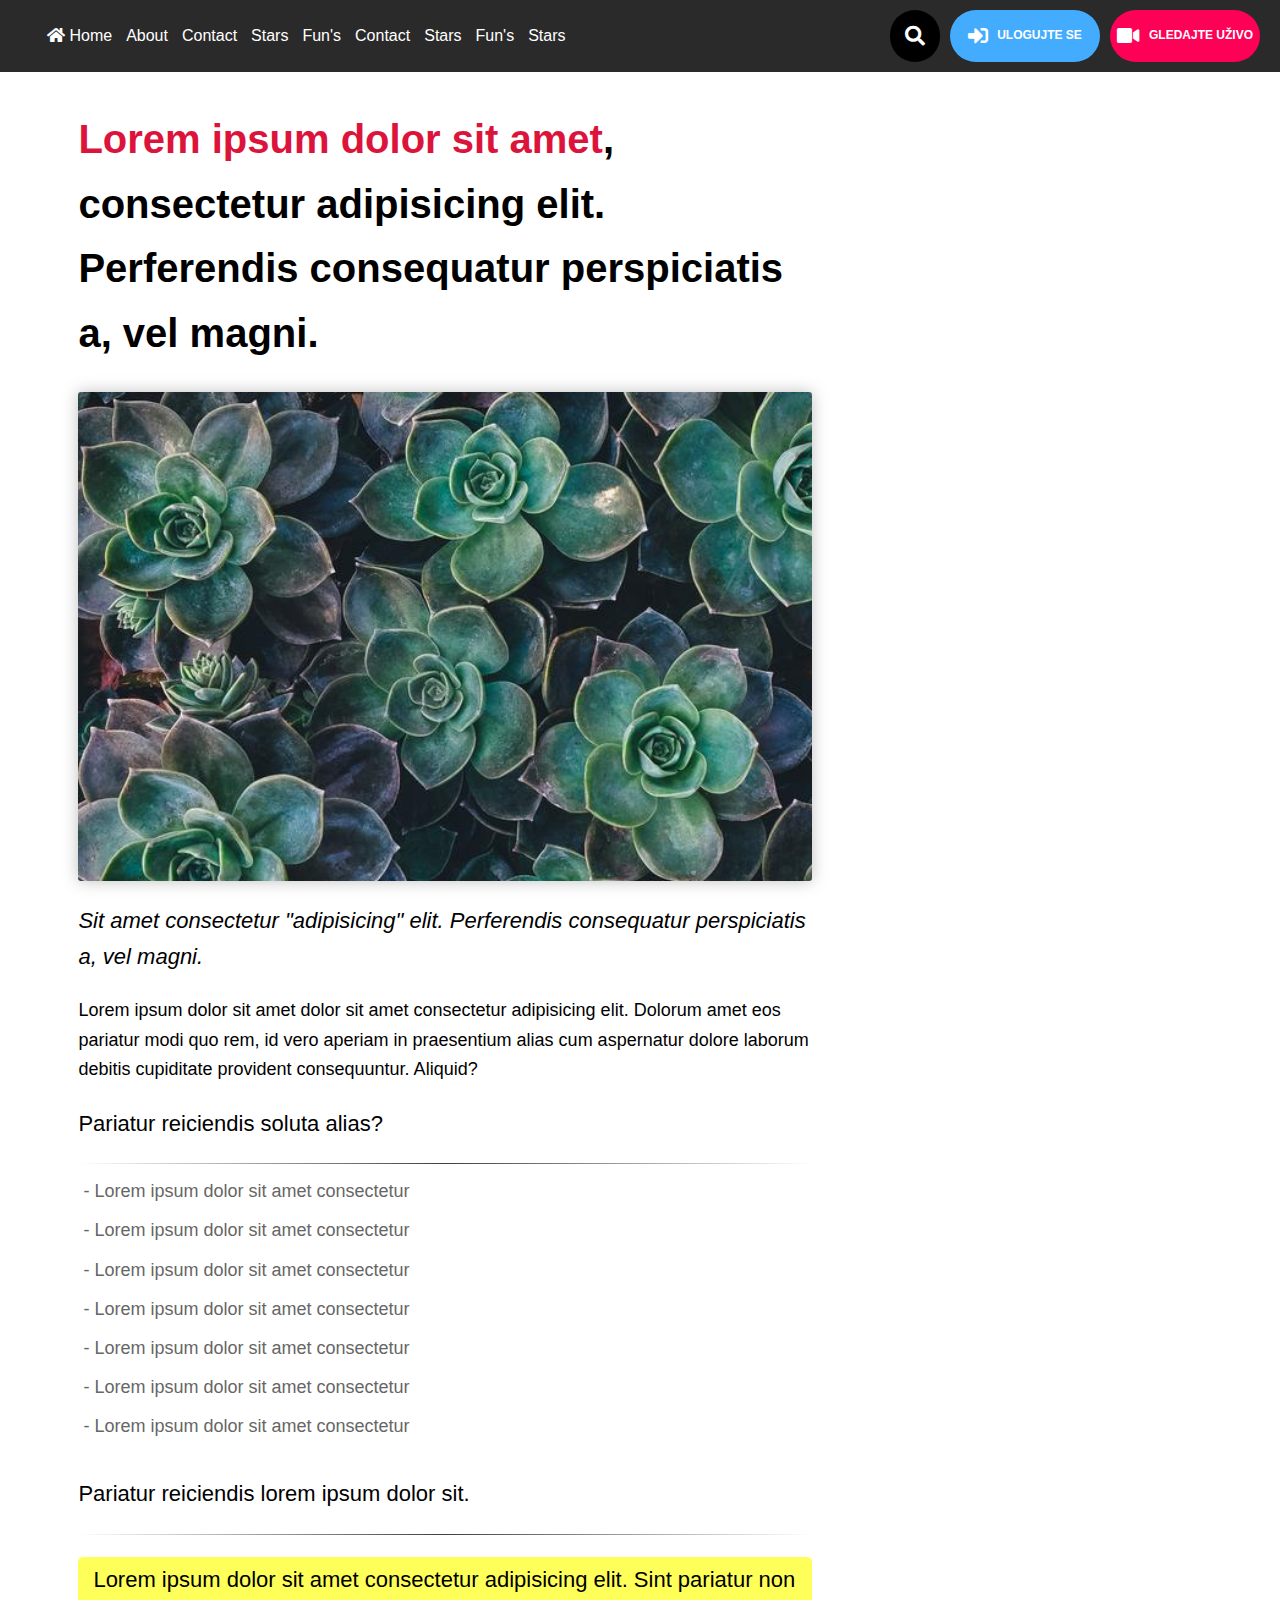
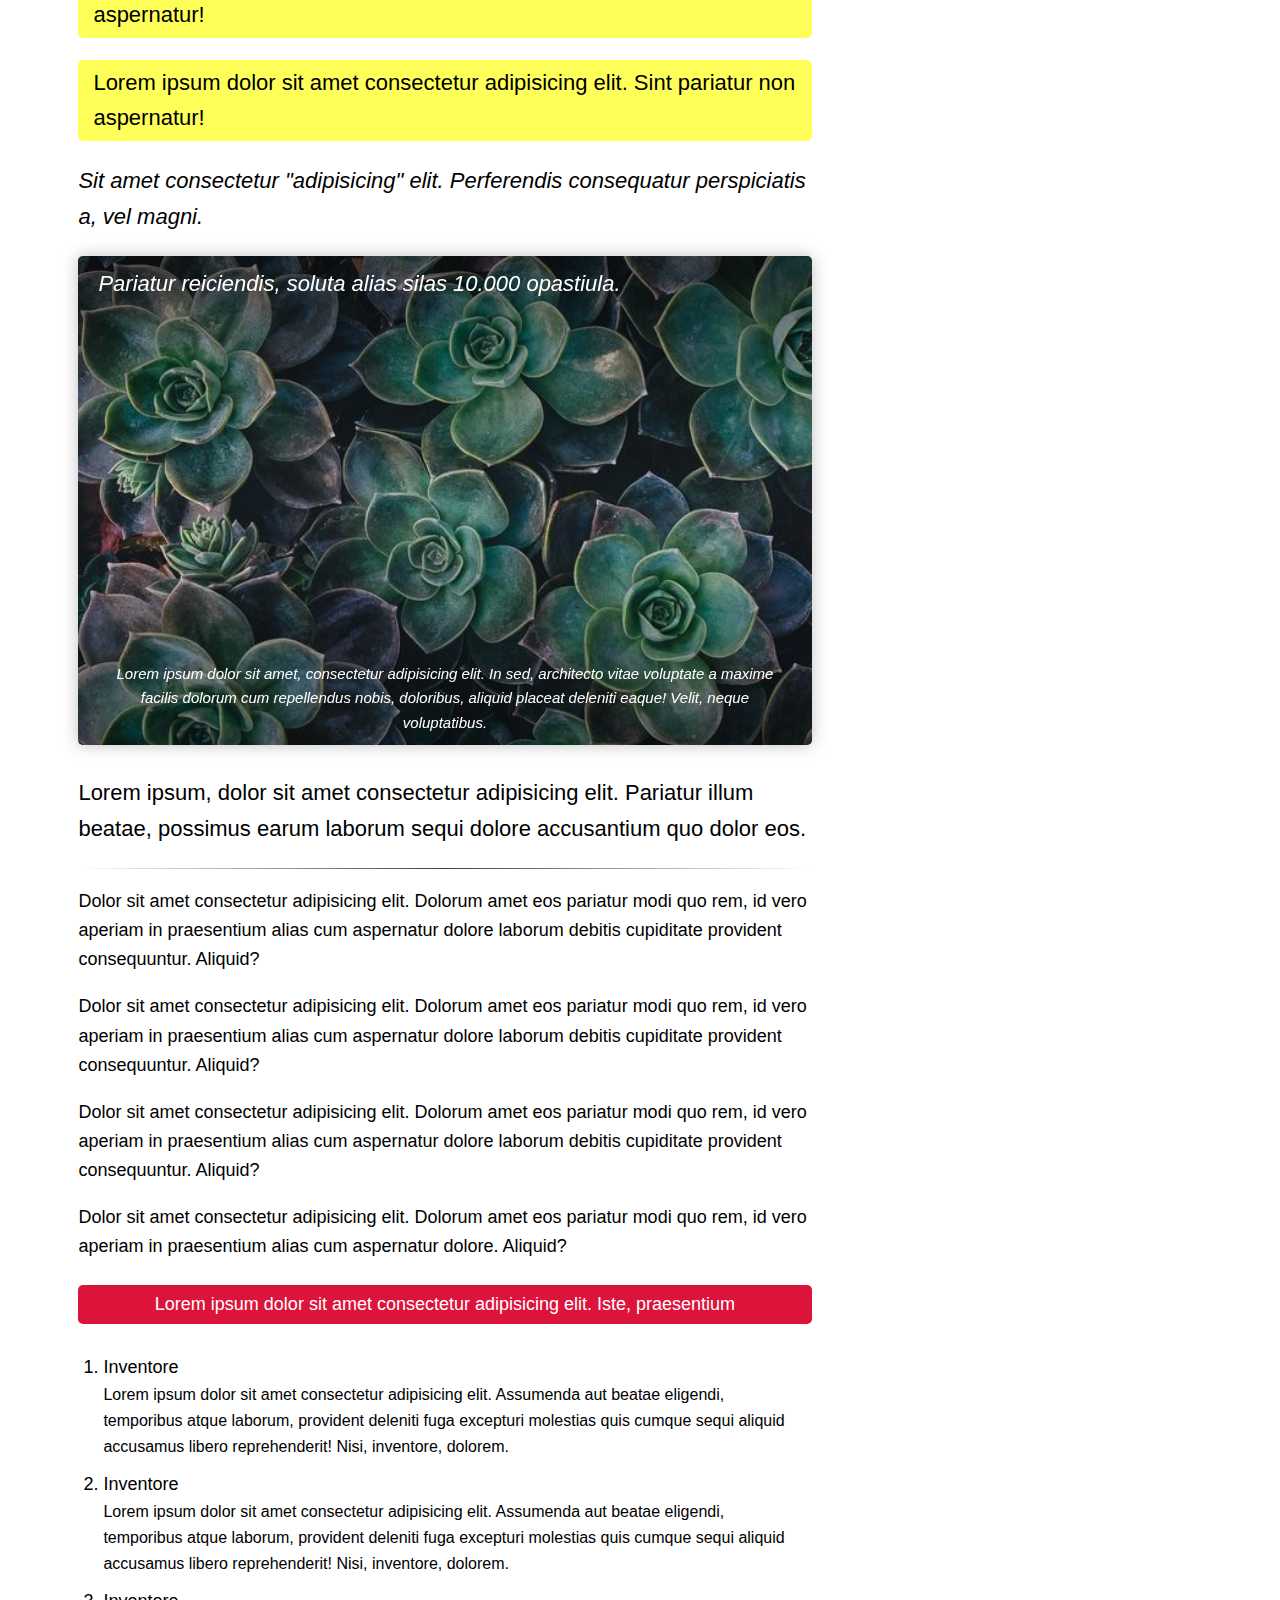
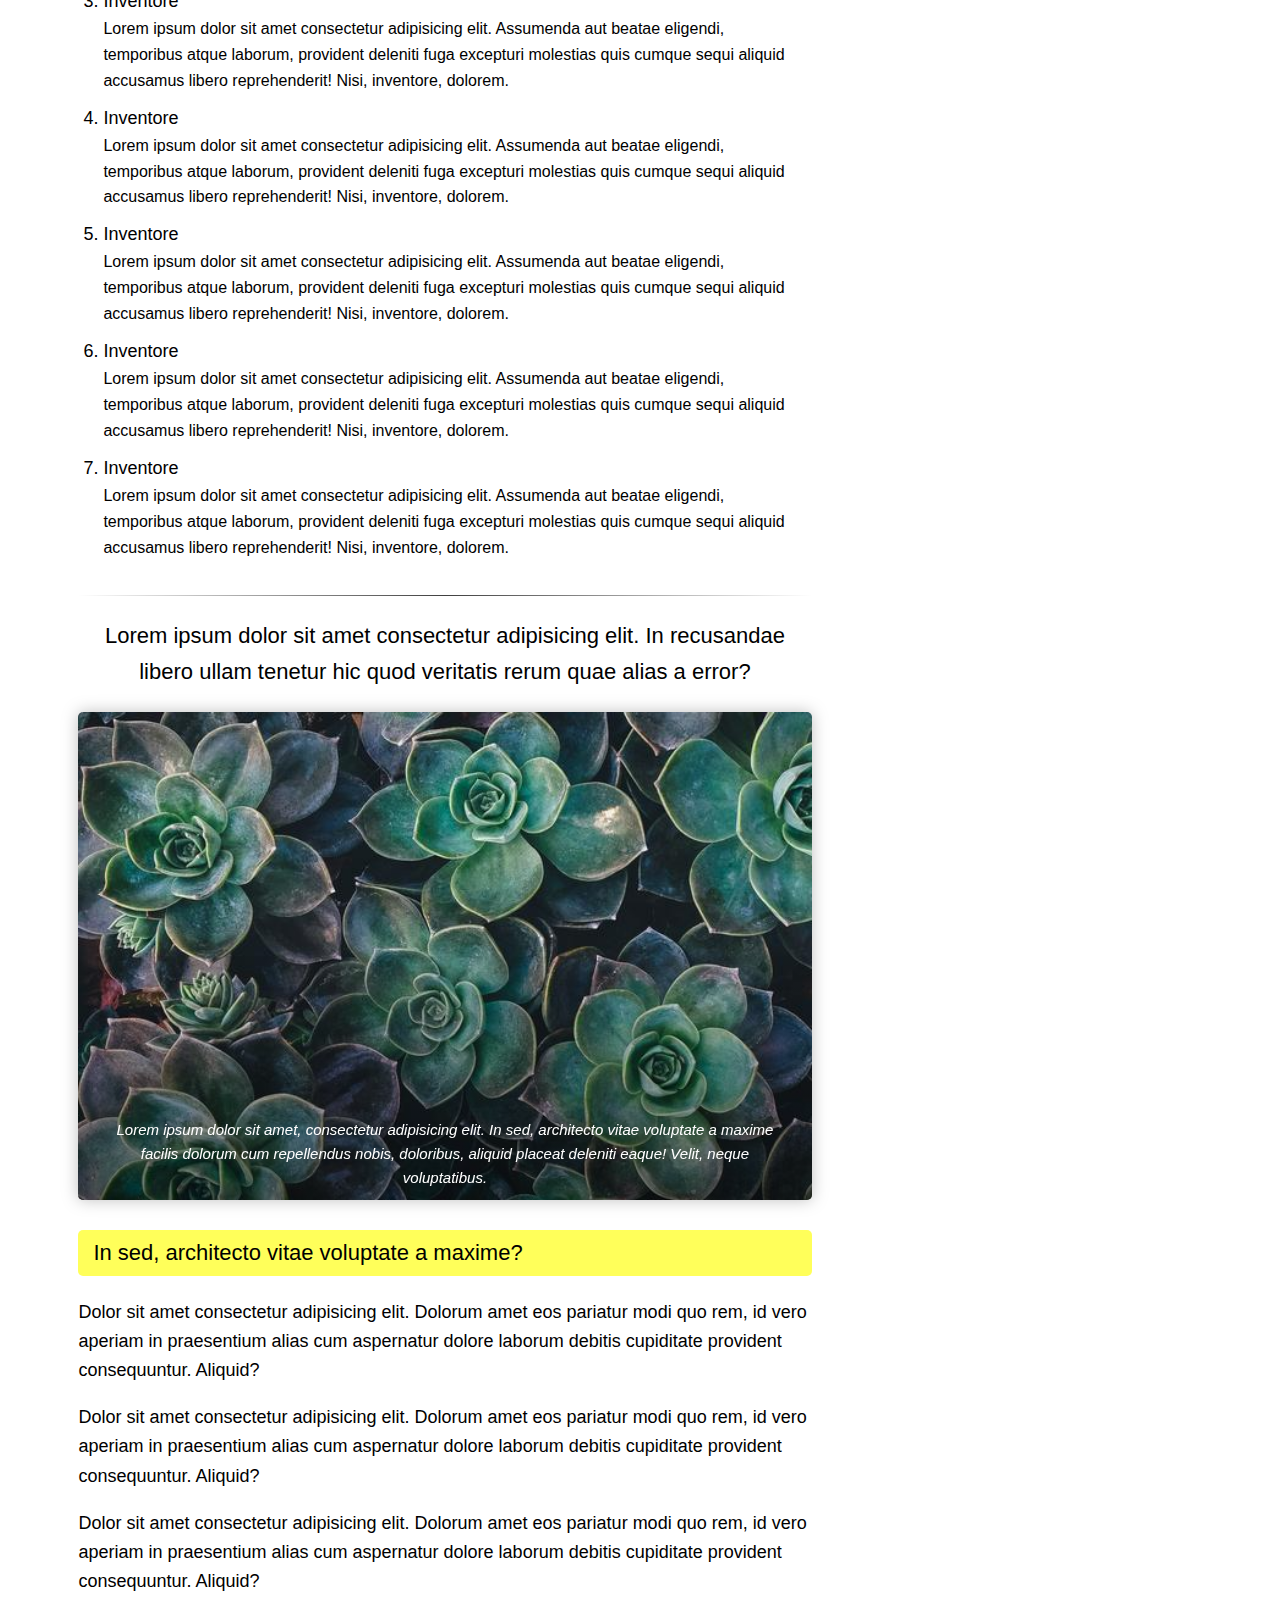
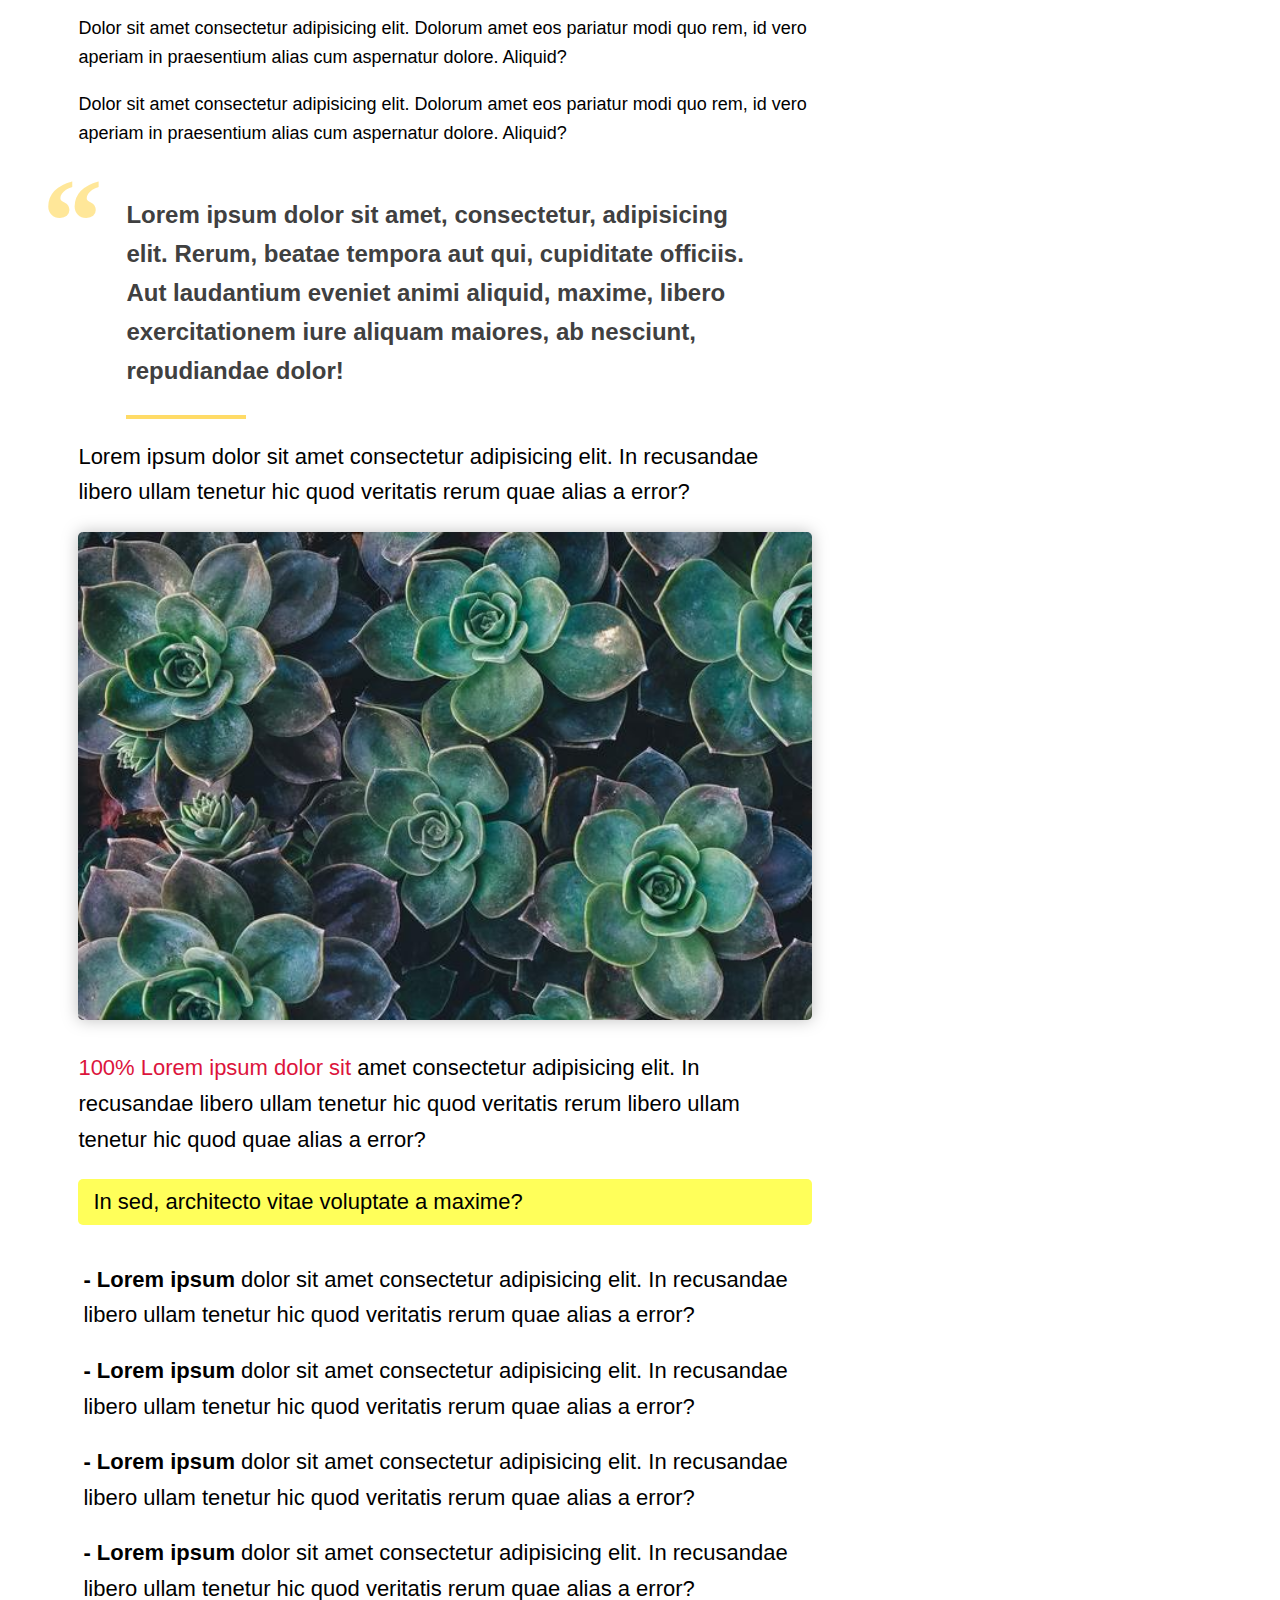
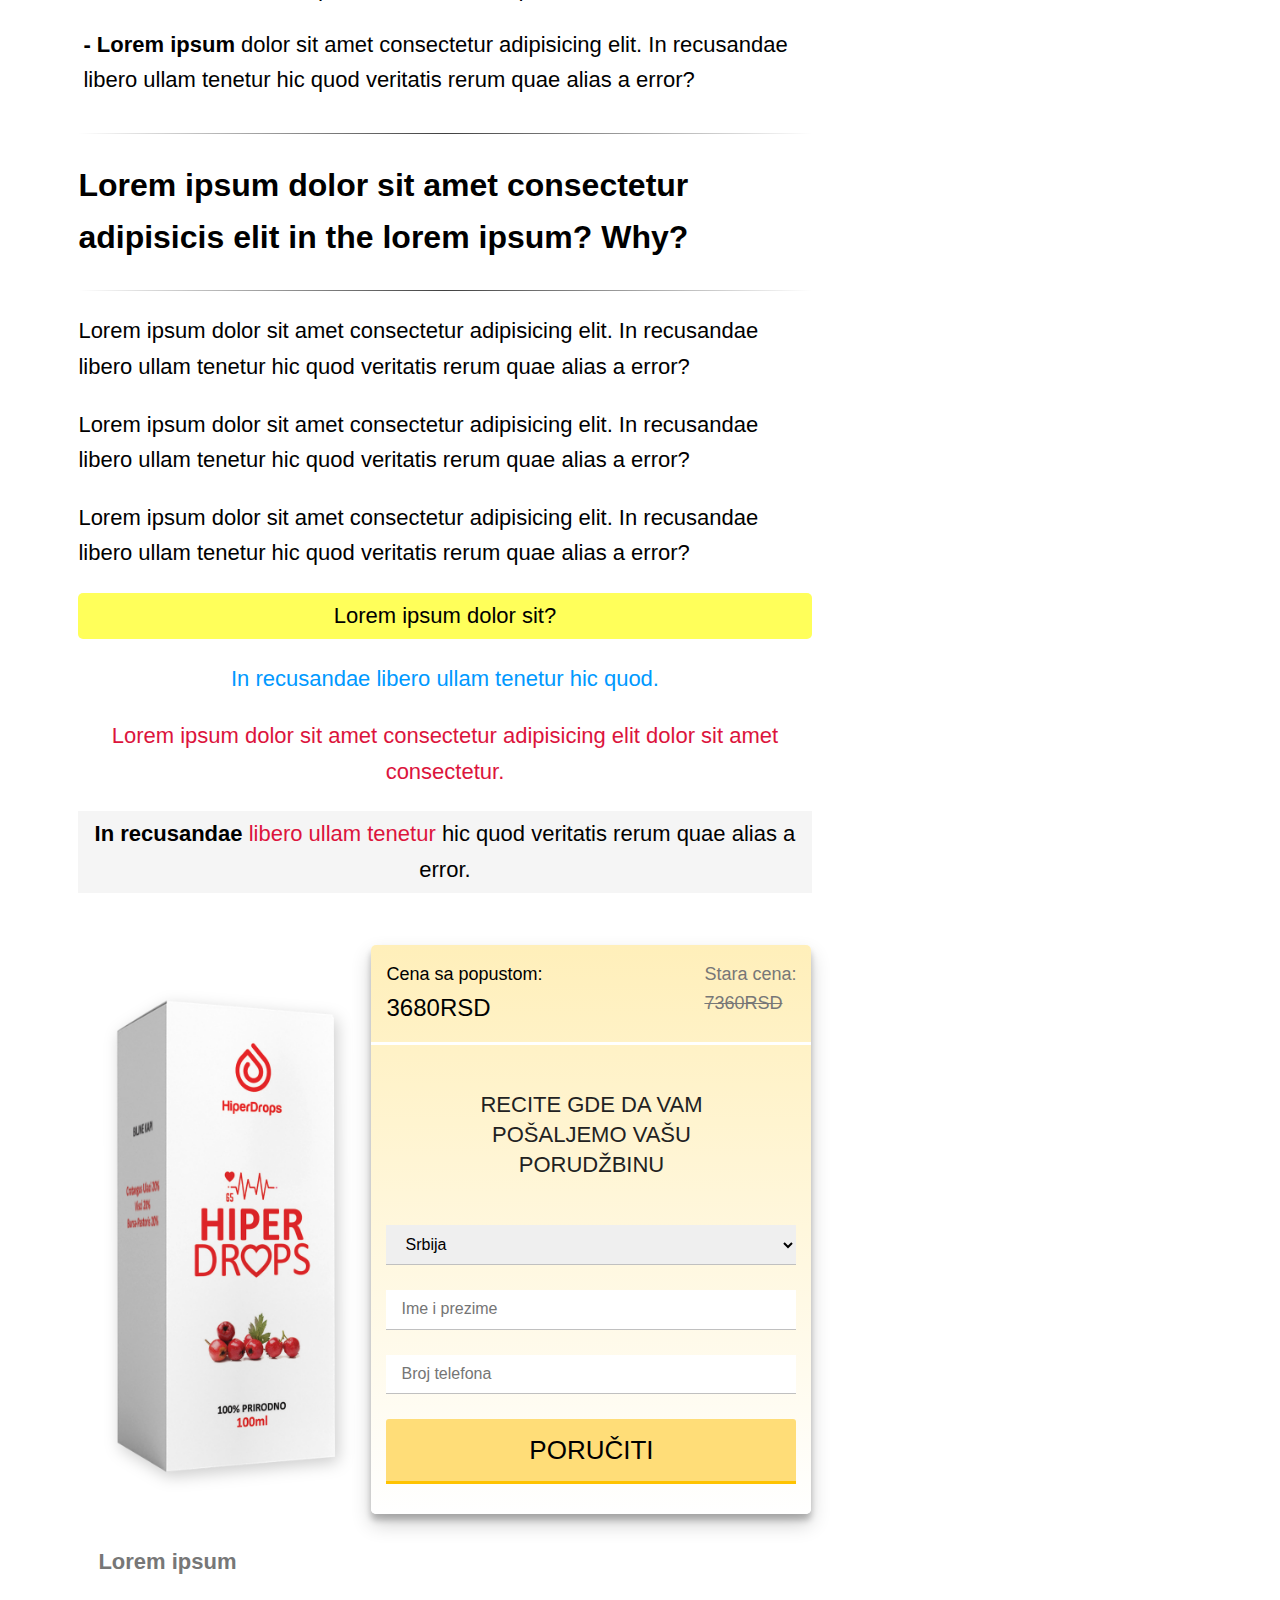
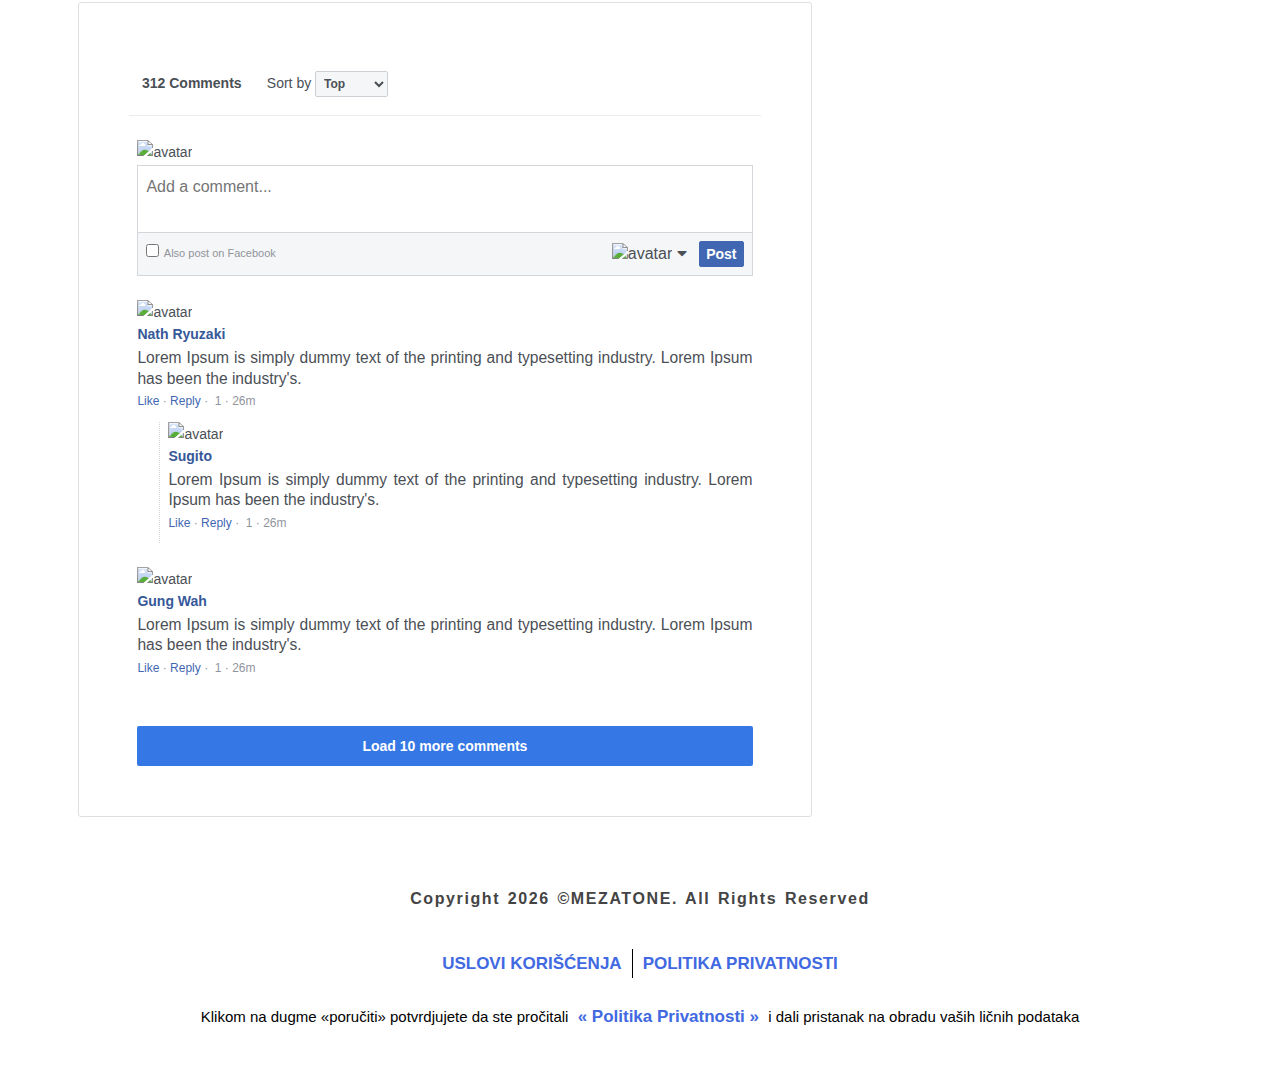
==== commit 417da26d: "add product" ====
--- a/index.html
+++ b/index.html
@@ -277,9 +277,11 @@
 
 					<p class="paragraph center light__mark"><strong class="bolder">In recusandae</strong> <span class="c-red"> libero ullam tenetur </span> hic quod veritatis rerum quae alias a error.</p>
 
-					<div class="orders">
-						<div class="order__wrap" id="order">
-							<form action="" method="post" class="order__bottom">
+					<div class="orders clearfix">
+						<img src="./img/hiper.png" class="product__img" alt="Product" title="Product">
+
+						<div class="order__wrap clearfix" id="order">
+							<form action="" method="post" class="order__bottom clearfix">
 
 
 								<div class="price__box">
--- a/css/main.css
+++ b/css/main.css
@@ -387,15 +387,49 @@
 
 
 
-
+.product__img {
+    display: block;
+    width: 100%;
+    max-width: 200px;
+    margin: auto;
+    margin-bottom: 20px;
+    filter: drop-shadow(3px 5px 8px rgba(0,0,0,.20));
+    float: none;
+}
+
+
+@media only screen and (min-width: 992px) {
+    .product__img {
+        max-width: 240px;
+        float: left;
+        margin-bottom: inherit;
+    }
+}
 
 .orders {
+    position: relative;
     padding-top: 30px;
     margin-bottom: 30px;
+    display: flex;
+    justify-content: center;
+    align-items: center;    
+    flex-direction: column;
+}
+
+@media only screen and (min-width: 992px) {
+    .orders {
+        flex-direction: row;
+    }
 }
 
 .orders .col-md-4 {
     padding-top: 0;
+}
+
+.orders .order__wrap {
+    position: relative;
+    width: 100%;
+    max-width: 440px;
 }
 
 
@@ -416,15 +450,21 @@
 .orders .order__bottom {
     position: relative;
     width: 100%;
-    margin: auto;
+    float: none;
     margin-left: 0;
     border-radius: 5px;
     overflow: hidden;
-    /*box-shadow: 0 10px 20px rgba(0,0,0,0.19), 0 6px 6px rgba(0,0,0,0.23);*/
-    border: 1px solid #dddfe2;
+    box-shadow: 0 10px 20px rgba(0,0,0,0.19), 0 6px 6px rgba(0,0,0,0.23);
+    /*border: 1px solid #dddfe2;*/
     background: #FFEFBA;
     background: -webkit-linear-gradient(to top, #FFFFFF, #FFEFBA);
     background: linear-gradient(to top, #FFFFFF, #FFEFBA);
+}
+
+@media only screen and (min-width: 992px) {
+    .orders .order__bottom {
+        float: right;
+    }
 }
 
 .orders .order__bottom .price__box {
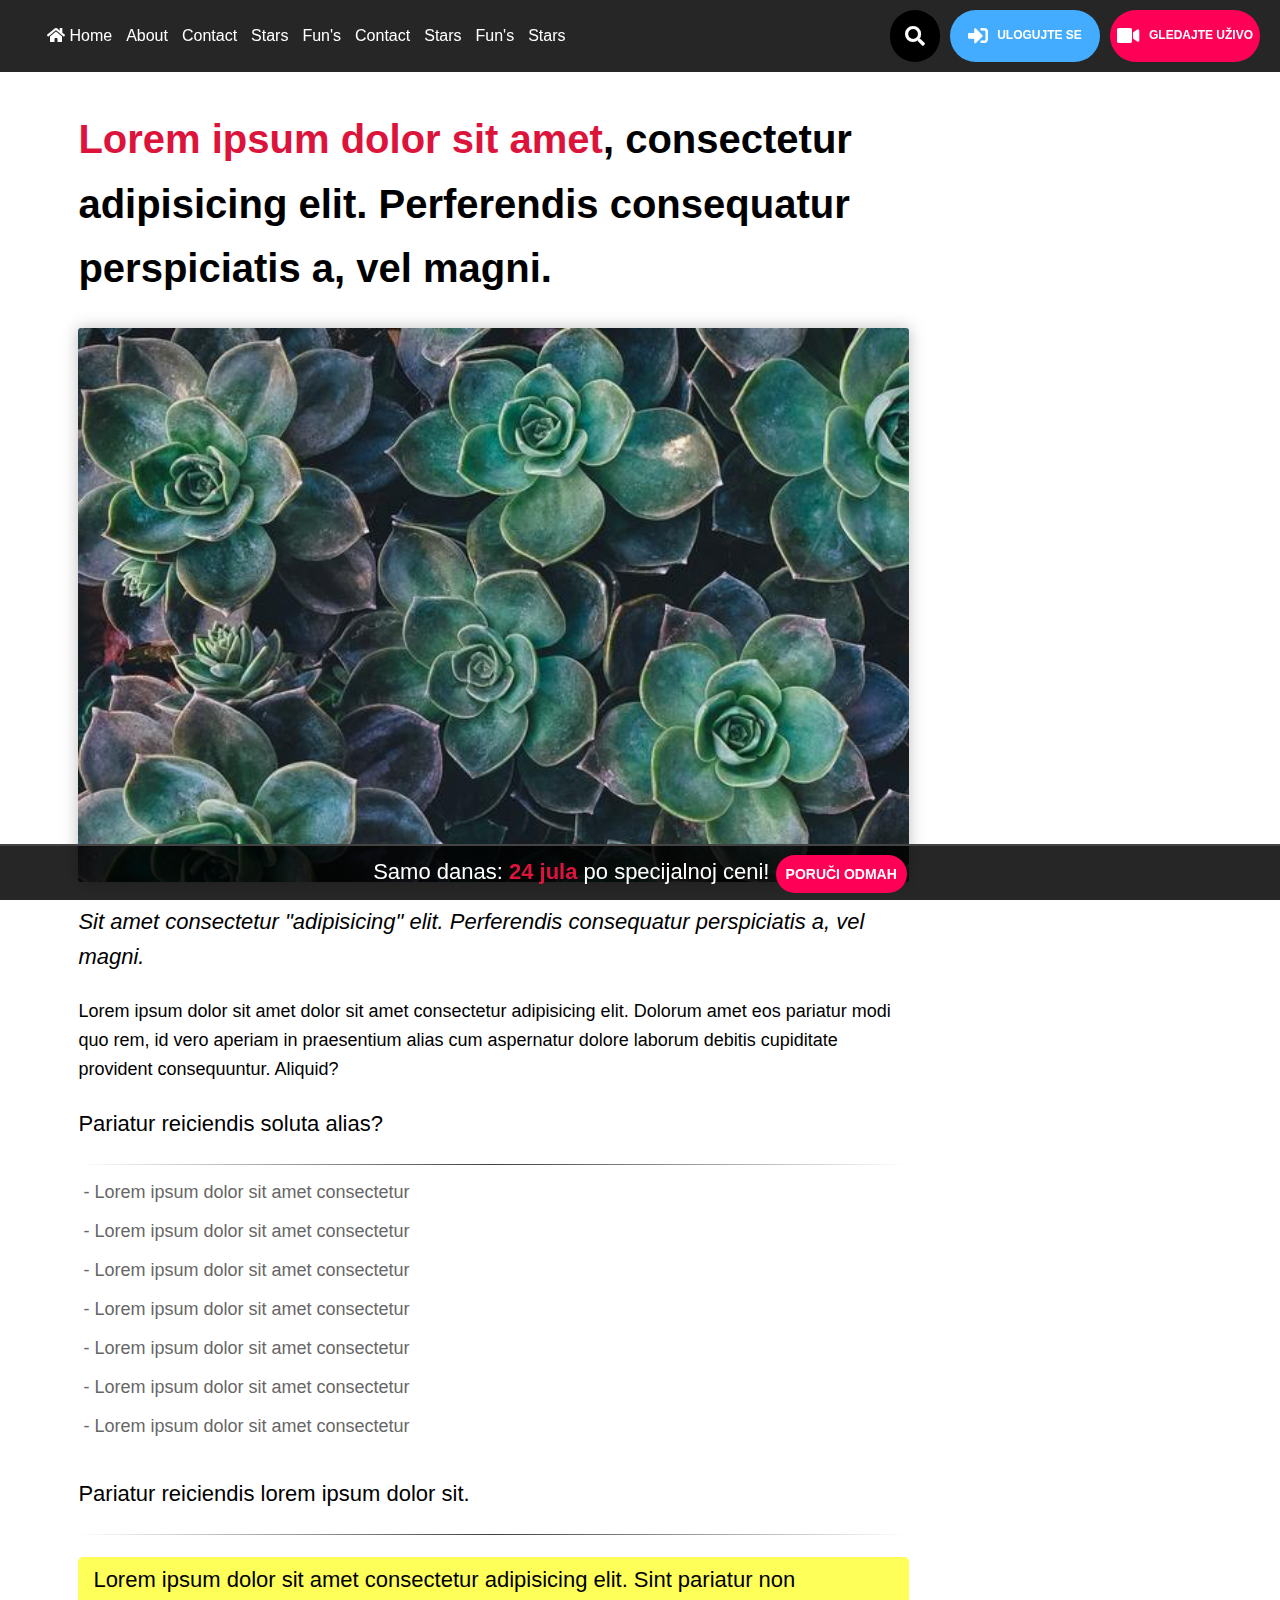
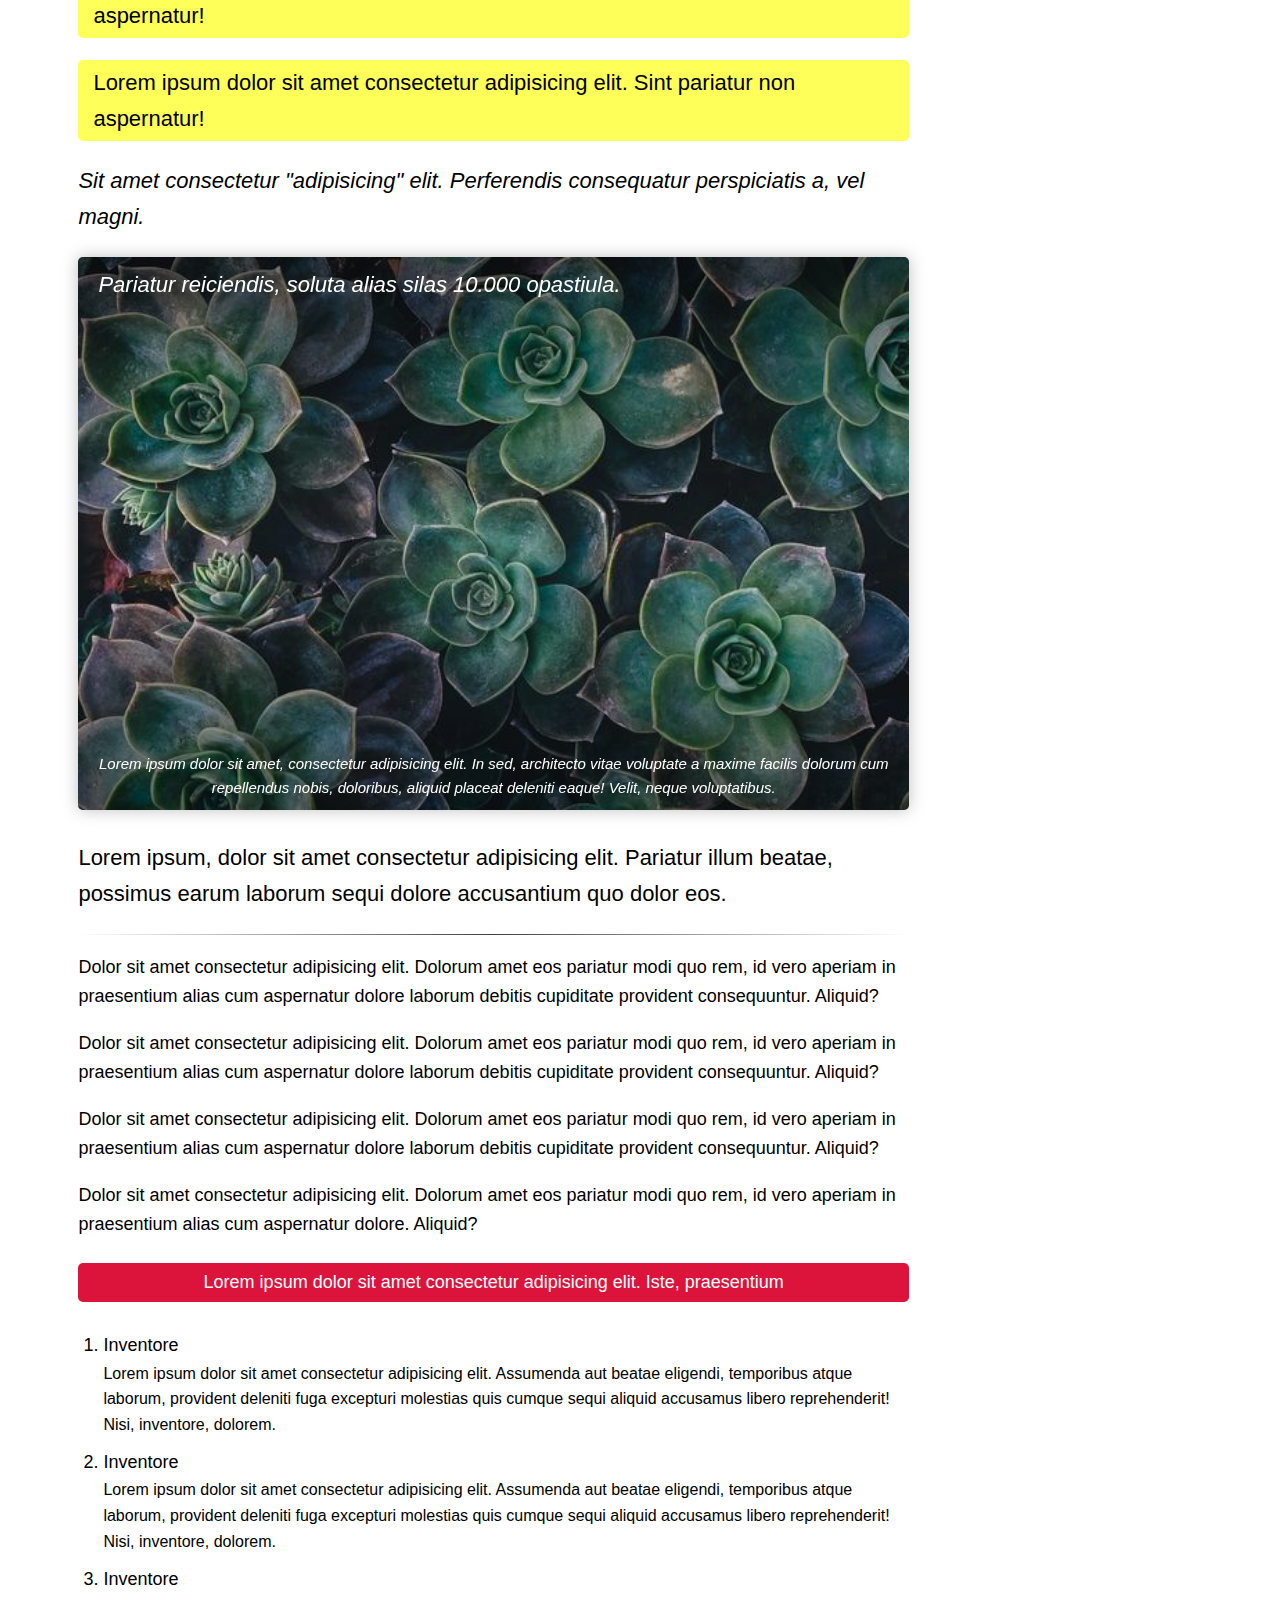
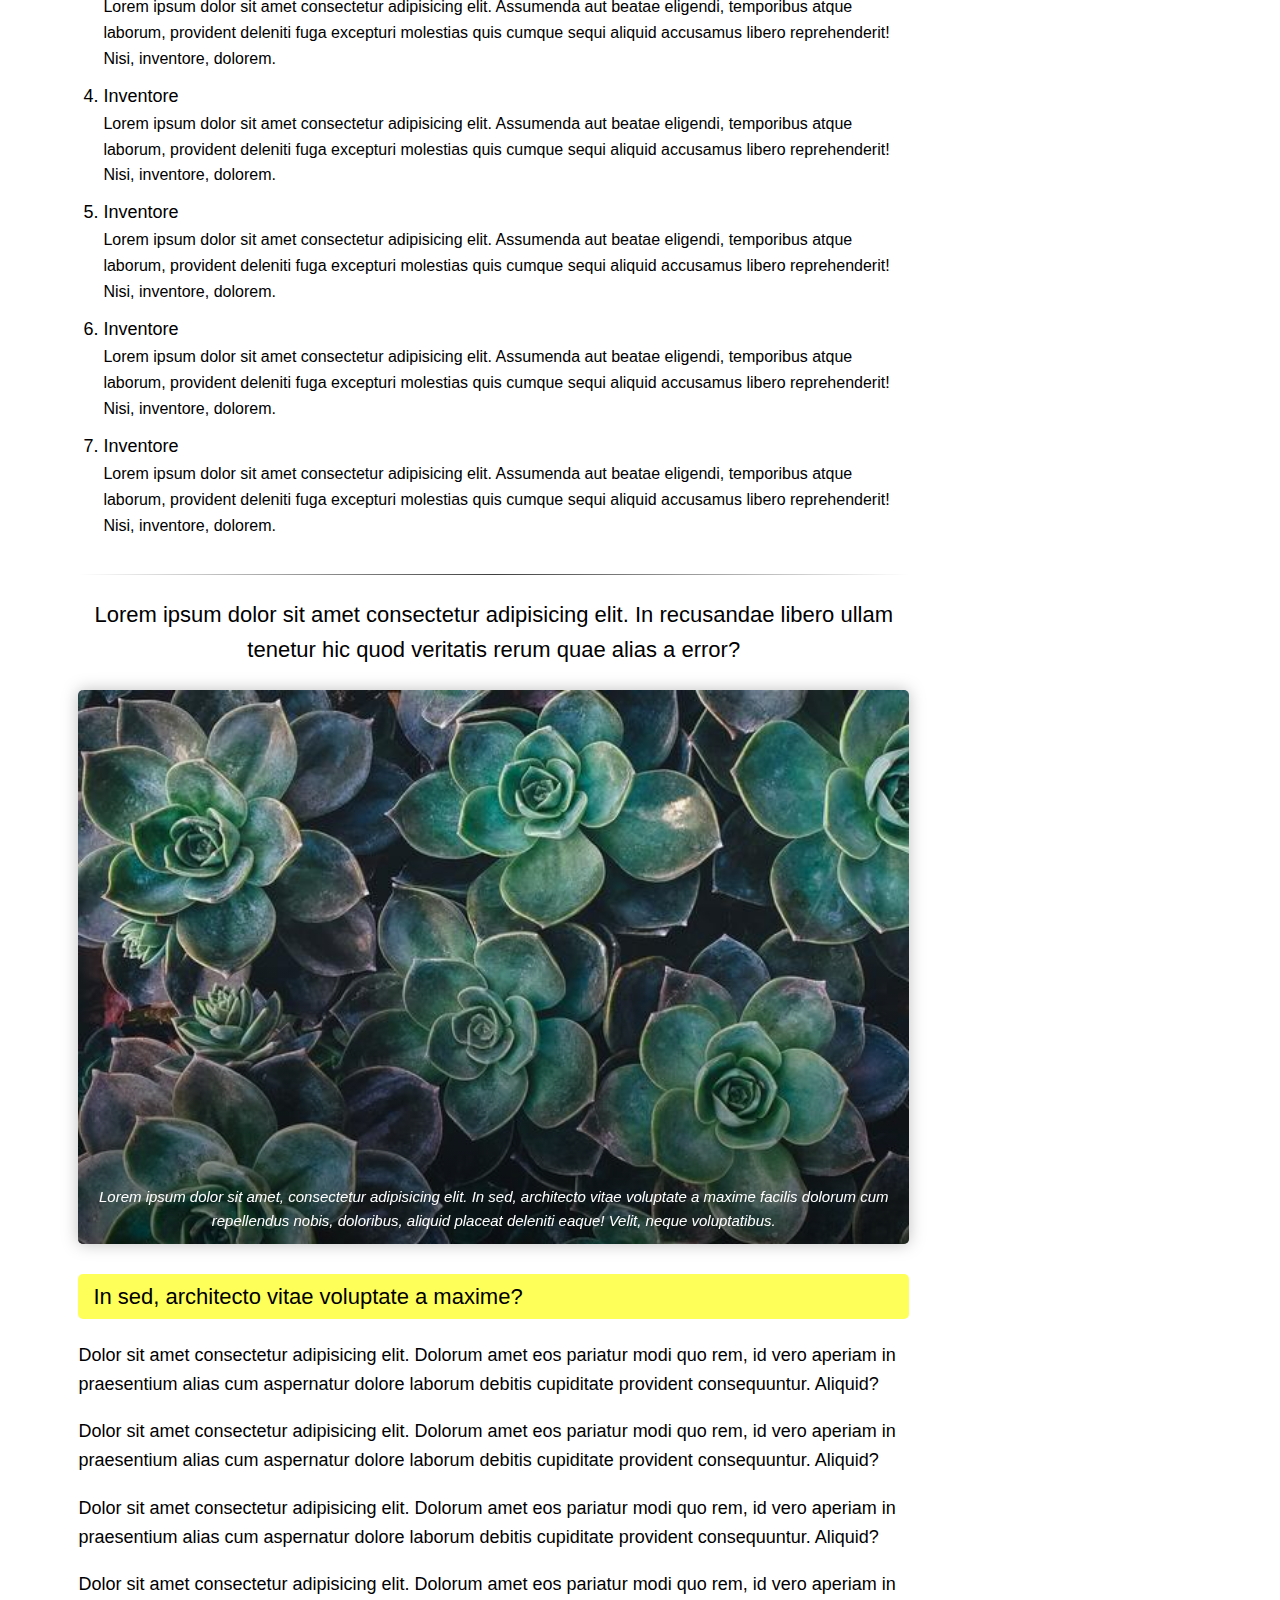
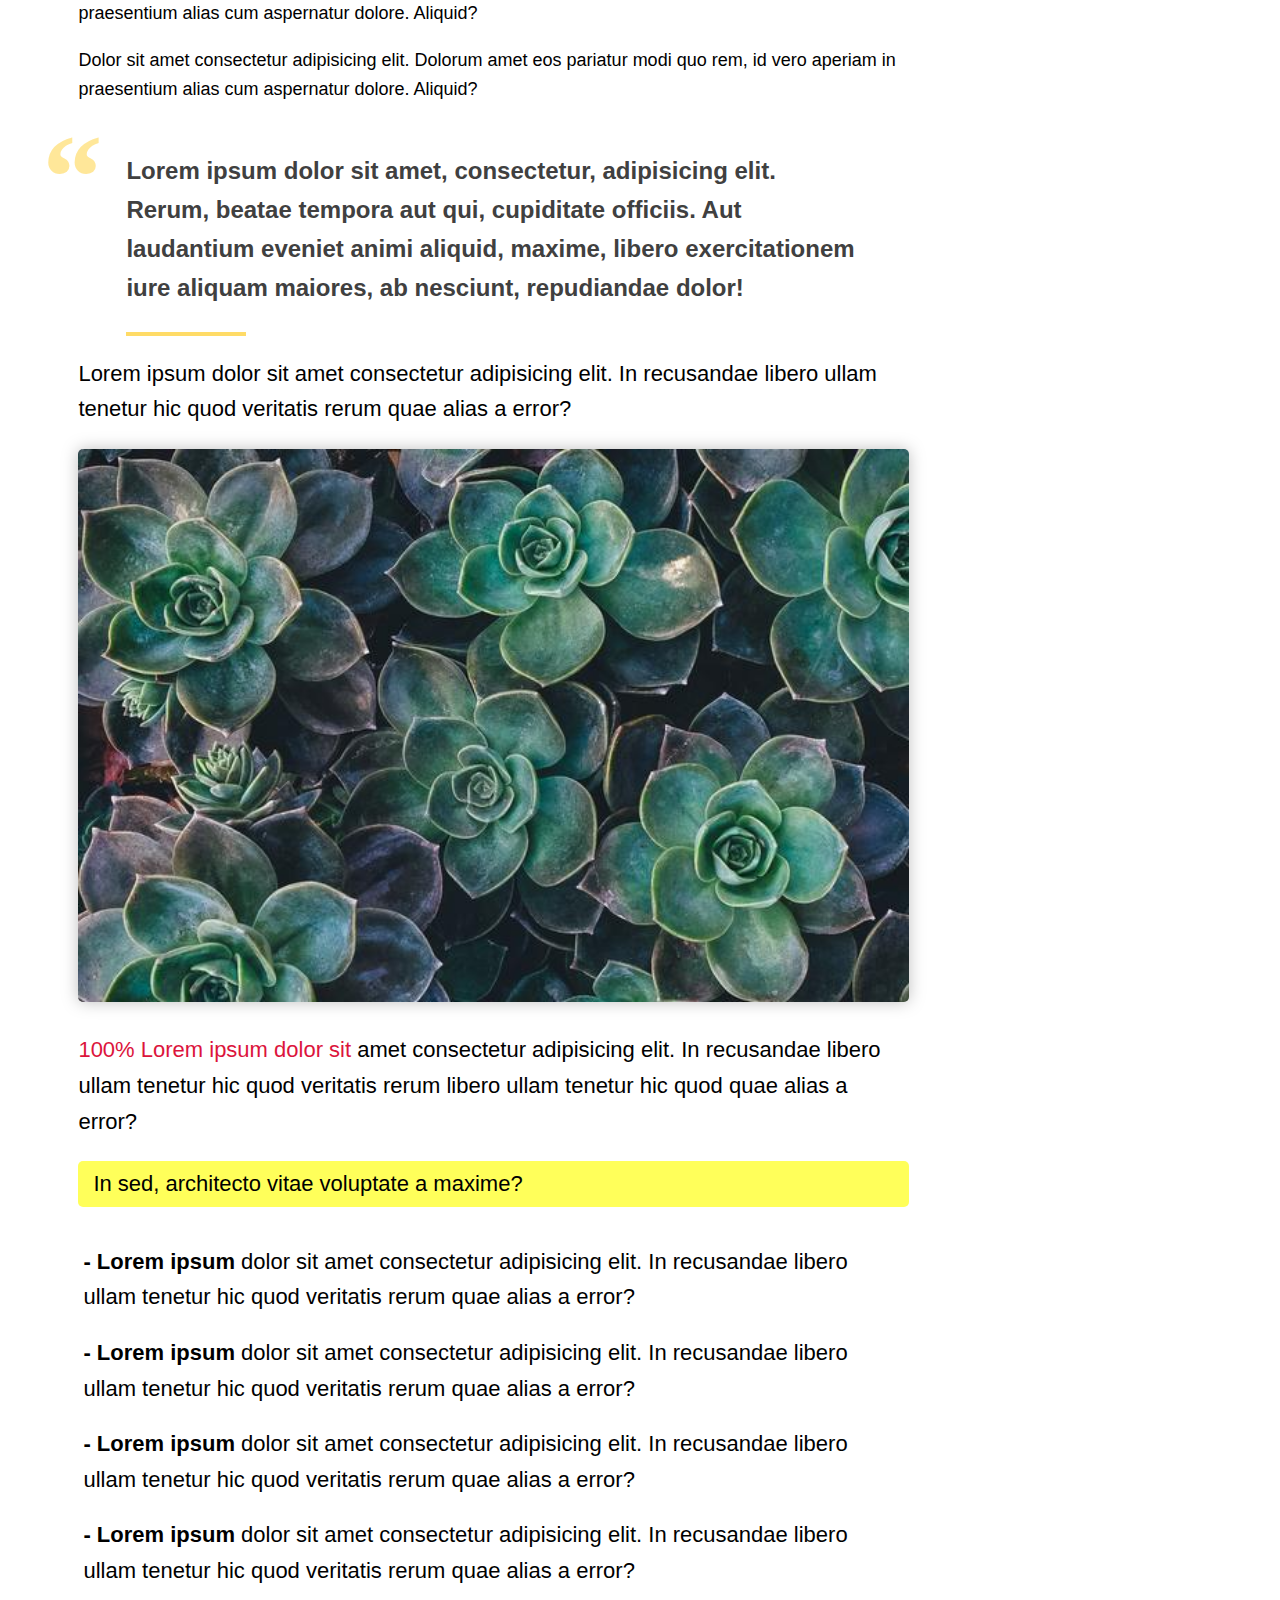
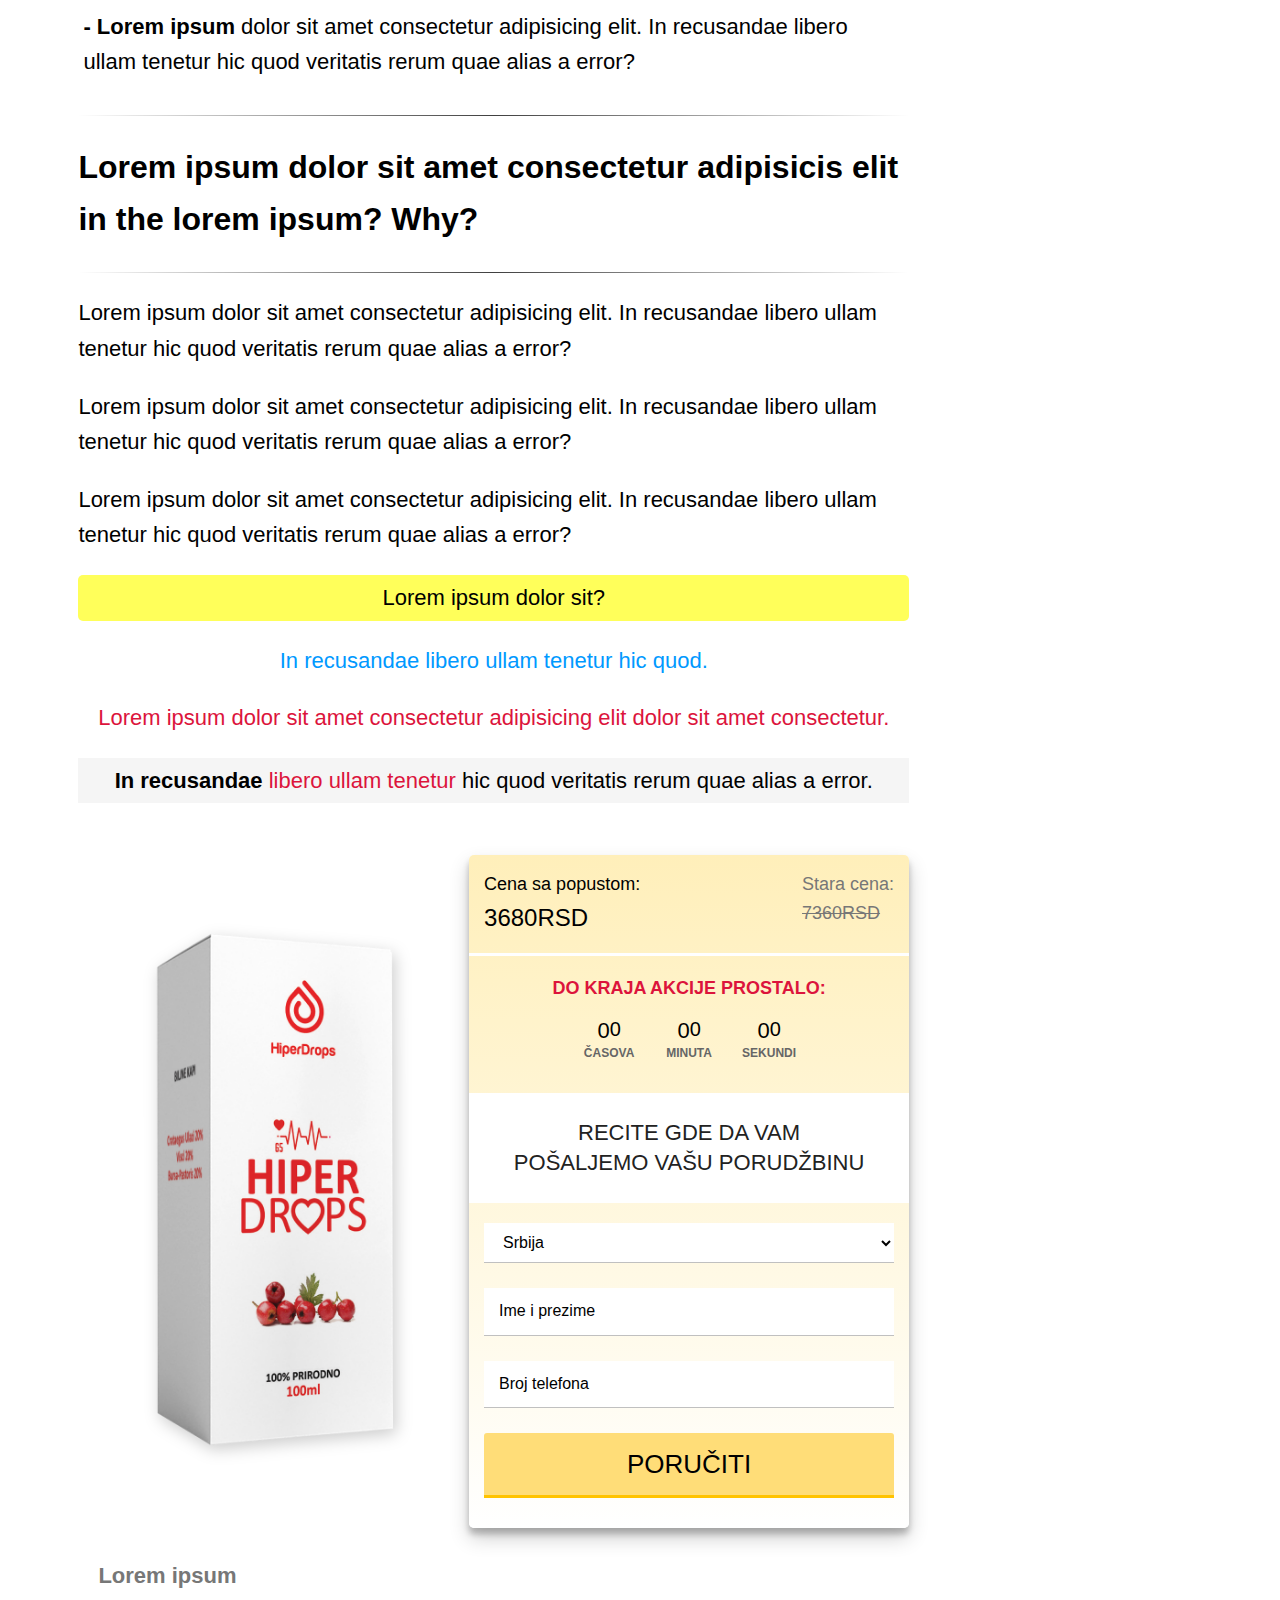
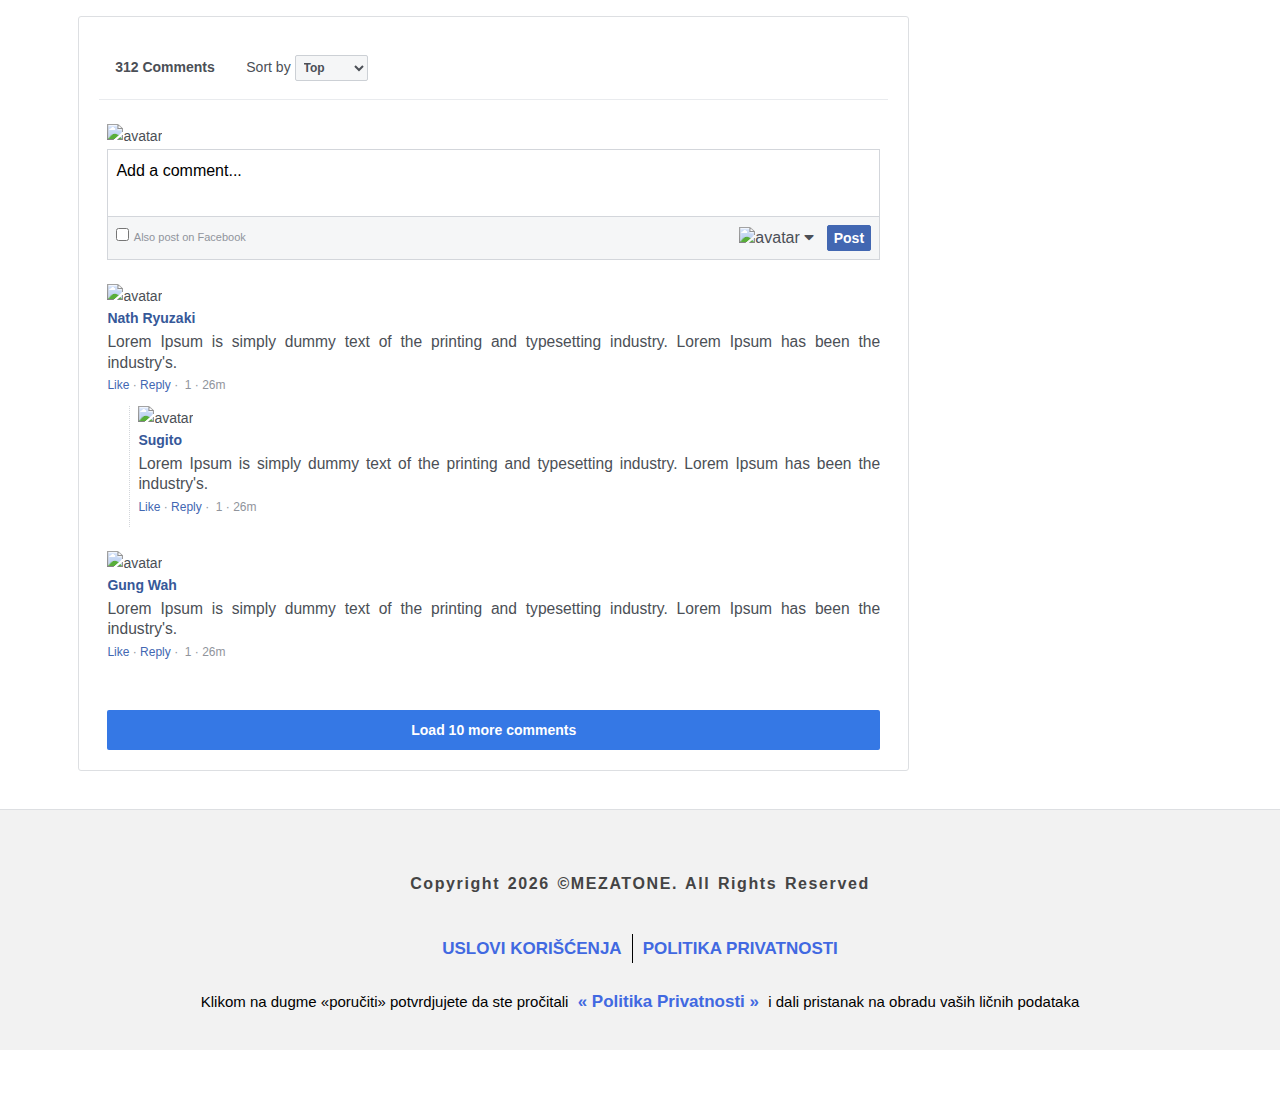
==== commit 5c6b76d4: "add timer" ====
--- a/index.html
+++ b/index.html
@@ -86,7 +86,7 @@
 	<main class="gl__main">
 		<div class="container">
 			<div class="row">
-				<div class="col-8">
+				<div class="col-9">
 					<h1 class="title"><span class="c-red">Lorem ipsum dolor sit amet</span>, consectetur adipisicing elit. Perferendis consequatur perspiciatis a, vel magni.</h1>
 
 					<img src="./img/cover.jpg" alt="cover" title="Cover Images" class="cover__img">
@@ -277,7 +277,7 @@
 
 					<p class="paragraph center light__mark"><strong class="bolder">In recusandae</strong> <span class="c-red"> libero ullam tenetur </span> hic quod veritatis rerum quae alias a error.</p>
 
-					<div class="orders clearfix">
+					<div class="orders clearfix" id="orders">
 						<img src="./img/hiper.png" class="product__img" alt="Product" title="Product">
 
 						<div class="order__wrap clearfix" id="order">
@@ -295,9 +295,29 @@
 									</div>
 								</div>
 
-								<p class="info__text">
-									Recite gde da vam pošaljemo vašu porudžbinu
+								<p class="p center c-red t-uppercase">
+									<strong class="bolder">Do kraja akcije prostalo:</strong>
 								</p>
+
+								<div class="time__counter">
+									<div class="counter counter-hours">
+										<span class="value value-first">0</span>
+										<span class="value value-second">0</span>
+									</div>
+
+									<div class="counter counter-minuts">
+										<span class="value value-first">0</span>
+										<span class="value value-second">0</span>
+									</div>
+
+									<div class="counter counter-seconds">
+										<span class="value value-first">0</span>
+										<span class="value value-second">0</span>
+									</div>
+
+					            </div>	
+
+								<p class="info__text">Recite gde da vam pošaljemo vašu porudžbinu</p>
 
 								<div class="group__input">
 									<select name="country" class="country">
@@ -441,6 +461,10 @@
 	    </div>
 	</footer>
 
+	<div class="affix">
+		<p class="paragraph">Samo danas: <span class="nowdate c-red bolder"></span> <span class="hide-small">po specijalnoj ceni! </span> <a href="#order" class="order-btn scrollToOrder">Poruči odmah</a></p>
+	</div>
+
 	<script src="./js/app.js"></script>
 	<script src="./js/main.js"></script>
 </body>
--- a/css/footer.css
+++ b/css/footer.css
@@ -1,8 +1,11 @@
 .__footer {
-    background-color: white;
+    background-color: #f2f2f2;
+    margin-top: 30px;
+    margin-bottom: 56px;
     padding-top: 30px;
     padding-bottom: 30px;
     text-align: center;
+    border-top: 1px solid #dddfe2;
     font-family: -apple-system, BlinkMacSystemFont, "Segoe UI", Roboto, "Helvetica Neue", Arial, "Noto Sans", sans-serif,
         "Apple Color Emoji", "Segoe UI Emoji", "Segoe UI Symbol", "Noto Color Emoji";
     line-height: 1.618;
--- a/css/main.css
+++ b/css/main.css
@@ -39,7 +39,7 @@
     gap: 0 10px;
     grid-template-columns: 50px 50px 50px 50px;
     justify-content: space-between;
-    background-color: #2b2a2a;
+    background-color: rgba(0,0,0,.85);
     z-index: 1001;
 }
 
@@ -400,9 +400,9 @@
 
 @media only screen and (min-width: 992px) {
     .product__img {
-        max-width: 240px;
+        max-width: 260px;
         float: left;
-        margin-bottom: inherit;
+        margin-bottom: auto;
     }
 }
 
@@ -467,6 +467,10 @@
     }
 }
 
+.orders .order__bottom .p {
+    margin-bottom: 0;
+}
+
 .orders .order__bottom .price__box {
     display: flex;
     justify-content: space-between;
@@ -502,18 +506,19 @@
     font-size: 22px;
     text-align: center;
     line-height: 1.358;  
-    margin-top: 15px;
-    margin-bottom: 15px;
-    padding-left: 14%;
-    padding-right: 14%;
-    padding-top: 30px;
+    margin: 20px 0;
+    padding-left: 10%;
+    padding-right: 10%;
+    padding-top: 25px;
+    padding-bottom: 25px;
     text-transform: uppercase;
+    background-color: #fff;
 }
 
 .orders .group__input {
     display: block;
     width: 100%;
-    padding: 30px 15px;
+    padding: 0 15px 30px 15px;
 }
 
 .orders .group__input select {
@@ -523,17 +528,34 @@
     padding: 10px 15px;
     border: 0;
     border-bottom: 1px solid silver;
+    background-color: #fff;
 }
 
 .orders .group__input input {
     width: 100%;
     margin-bottom: 25px;
     display: block;
-    padding: 10px 15px;
+    padding: 14px 15px;
     outline: 0;
     border: 0;
     border-bottom: 1px solid silver;
-}
+    background-color: #fff;
+    color: #000;
+}
+
+::placeholder {
+  color: #000;
+  opacity: 1;
+}
+
+:-ms-input-placeholder {
+  color: #000;
+}
+
+::-ms-input-placeholder {
+  color: #000;
+}
+
 
 .orders .group__input .order__btn-submit {
     width: 100%;
@@ -566,9 +588,62 @@
 }
 
 
-
-
-
+.time__counter {
+    display: flex;
+    justify-content: center;
+}
+
+.time__counter .counter {
+    position: relative;
+    width: 70px;
+    height: 70px;
+    display: flex;
+    justify-content: center;
+    padding: 10px;
+}
+
+.time__counter .counter:nth-child(2) {
+    margin: 0 10px;
+}
+
+.time__counter .counter::after {
+    position: absolute;
+    left: 0;
+    right: 0;
+    bottom: 10px;
+    margin: auto;
+    text-align: center;
+    clear: both;
+    display: block;
+    text-transform: uppercase;
+    font-size: 12px;
+    font-weight: 600;
+    color: #666;
+}
+
+.time__counter .counter-hours::after {
+    content: 'časova';
+}
+
+.time__counter .counter-minuts::after {
+    content: 'minuta';
+}
+
+.time__counter .counter-seconds::after {
+    content: 'sekundi';
+}
+
+.time__counter .counter .value {
+    display: inline-flex;
+}
+
+.time__counter .counter .value-first {
+    font-size: 22px;
+}
+
+.time__counter .counter .value-second {
+    font-size: 20px;
+}
 
 
 
@@ -584,9 +659,8 @@
     border: 1px solid #dddfe2;
     border-radius: 3px;
     color: #4b4f56;
-    padding:50px;
+    padding:20px;
     font-family: Helvetica, Arial, sans-serif;
-    font-size: 82.5%;
 }
 .header_comment{
     font-size: 14px;
@@ -774,9 +848,52 @@
 }
 
 
-
-
-
+.hide-small {
+    display: none;
+}
+@media only screen and (min-width: 992px) {
+    .hide-small {
+        display: initial;
+    }
+}
+
+
+.order-btn {
+    display: inline-flex;
+    font-size: 14px;
+    text-transform: uppercase;
+    text-decoration: none;
+    background-color: #ff0057;
+    font-weight: 600;
+    border-radius: 50px;
+    color: #fff;
+    padding: 0 10px;    
+}
+
+.affix {
+    position: fixed;
+    bottom: 0;
+    left: 0;
+    right: 0;
+    z-index: 10;
+    background-color: rgba(0,0,0,.85);
+    border-top: 2px solid #444;
+    text-align: center;
+    line-height: 38px;
+}
+
+.affix .paragraph {
+    color: #fff;
+    margin-top: 7px;
+    margin-bottom: 7px;
+    font-size: calc(16px + 6 * ((100vw - 320px) / 680));
+}
+
+@media only screen and (min-width: 992px) {
+    .affix .paragraph {
+        font-size: 22px;
+    }
+}
 
 .mt-10 {
     margin-top: 10px;
@@ -804,10 +921,14 @@
     }
 }
 
-@media only screen and (min-width: 991px) {
+@media only screen and (min-width: 992px) {
     .title {
         font-size: 2.5rem;
     }
+}
+
+.t-uppercase {
+    text-transform: uppercase;
 }
 
 .italic {
